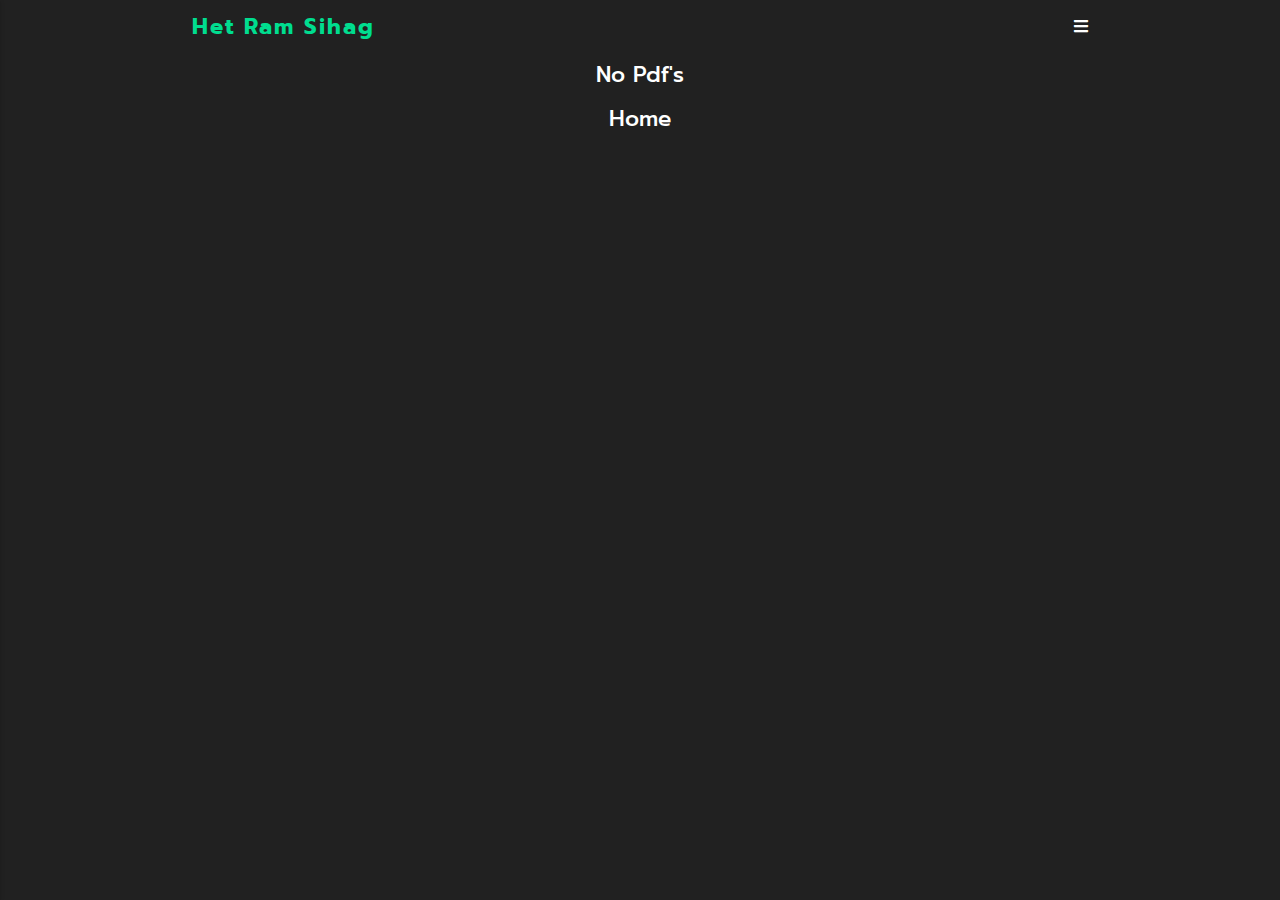
==== pdf.html @ 11d39d19 "Add files via upload" ====
<!DOCTYPE html><html lang="zxx"><head><meta charset="UTF-8"><meta name="viewport" content="width=device-width, initial-scale=1.0"><link rel="apple-touch-icon" sizes="180x180" href="images/apple-touch-icon.png"><link rel="icon" type="image/png" sizes="32x32" href="images/favicon-32x32.png"><link rel="icon" type="image/png" sizes="16x16" href="images/favicon-16x16.png"><link rel="manifest" href="images/site.webmanifest"><title>Pdf's</title><link rel="stylesheet" href="css/materialize.css"><link rel="stylesheet" href="css/loader.css"><link rel="stylesheet" href="css/fontawesome.min.css"><link rel="stylesheet" href="css/owl.carousel.min.css"><link rel="stylesheet" href="css/owl.theme.default.min.css"><link rel="stylesheet" href="css/style.css"><script>(function (w, d, s, l, i){w[l]=w[l] || []; w[l].push({'gtm.start':new Date().getTime(), event: 'gtm.js'}); var f=d.getElementsByTagName(s)[0],j=d.createElement(s), dl=l !='dataLayer' ? '&l=' + l : ''; j.async=true; j.src='https://www.googletagmanager.com/gtm.js?id=' + i + dl; f.parentNode.insertBefore(j, f);})(window, document, 'script', 'dataLayer', 'GTM-MNMJV49');</script></head><body><noscript><iframe src="https://www.googletagmanager.com/ns.html?id=GTM-MNMJV49" height="0" width="0"style="display:none;visibility:hidden"></iframe></noscript><div class="loader-wrapper"><div class="loader-cube"></div></div><div class="navbar"><div class="container"><div class="row"><div class="col s8"><div class="content-left"><a href="index.html"><h1><span class="color-green1">Het Ram Sihag</span></h1></a></div></div><div class="col s4"><div class="content-right"><a href="#slide-out" data-activates="slide-out" class="sidebar"><i class="fas fa-bars"></i></a></div></div></div></div></div><div class="sidebar-panel"><ul id="slide-out" class="collapsible side-nav"><li class="list-top"><div class="user-view"><img class="responsive-img" src="images/testimonial1.png" alt=""><h4>Het Ram Sihag</h4><span>Study Mathematics With Us</span></div></li><li><a href="index.html"><i class="fas fa-home"></i>Home</a></li><li><a href="pdf.html"><i class="fas fa-file-alt"></i>Pdf's</a></li><li><div class="collapsible-header"><i class="fab fa-youtube"></i>YouTube<span><i class="fas fa-angle-right right"></i></span></div><div class="collapsible-body"><ul><li><a href="https://www.youtube.com/c/HetRamSihag/videos">All Videos</a></li><li><a href="https://youtube.com/playlist?list=PL8GoW1qXGULhv8nSul5c5yhRZe9A714Ug">MotivationalVideos</a></li><li><a href="https://youtube.com/playlist?list=PL8GoW1qXGULi8lXyVDN2d6fh3N1xsZqxI">ChangingUnit</a></li><li><a href="https://youtube.com/playlist?list=PL8GoW1qXGULhVEoV81MAVrbiQPhHcLlpe">BasicConcepts</a></li><li><a href="https://youtube.com/playlist?list=PL8GoW1qXGULiCxHqI4zd6PgTEeENYH10P">Class -10</a></li><li><a href="https://youtube.com/playlist?list=PL8GoW1qXGULgW7ibna4Aw2CQ_hMw0436K">Class - 9</a></li></ul></div></li><li></ul></div><div class="blog segments-page" style="margin: 10px;"><div class="container center"><h3>No Pdf's</h3></div><br><div class="container center"><h3><a href="index.html">Home</a></h3></div></div><script src="js/jquery.min.js"></script><script src="js/materialize.min.js"></script><script src="js/owl.carousel.min.js"></script><script src="js/main.js"></script></body></html>
---- css/loader.css ----
.loader-wrapper {
    position: fixed;
    top: 0;
    left: 0;
    width: 100%;
    height: 100%;
    z-index: 99999;
    background: #fff;
}

.loader-cube {
    display: block;
    position: relative;
    top: 50%;
    left: 47%;
    transform: translate(-50%);
    width: 40px;
    height: 40px;
    border-radius: 2px;
    animation: rotateCube 1.4s infinite ease-in-out, background 1.4s infinite ease-in-out alternate;
}

@keyframes rotateCube {
    0% {
        transform: perspective(120px) rotateX(0deg) rotateY(0deg);
    }
    50% {
        transform: perspective(120px) rotateX(-180deg) rotateY(0deg);
    }
    100% {
        transform: perspective(120px) rotateX(-180deg) rotateY(-180deg);
    }
}
@keyframes background {
    0% {
        background: linear-gradient(rgb(255, 94, 58), rgb(255, 42, 104));
    }
    50% {
        background: linear-gradient(rgb(198, 68, 252), rgb(88, 86, 214));
    }
    100% {
        background: linear-gradient(rgb(255, 149, 0), rgb(255, 94, 58));
    }
}
---- css/style.css ----
@import url(https://fonts.googleapis.com/css?family=Prompt:300,400,400i,500,500i,600,700,800,900|Roboto:300,400,400i,500,700,900);body{font-family:Roboto,sans-serif;color:#fafafa;font-size:13px;background:#212121}h1,h2,h3,h4,h5,h6{line-height:110%;margin:0;font-family:Prompt,sans-serif;font-weight:500;color:#fff}h1{font-size:30px}h2{font-size:26px}h3{font-size:22px}h4{font-size:18px}h5{font-size:16px}h6{font-size:14px}a{color:#fff}a:focus{outline:0}p{margin:0;color:#999}img{display:block}ul{padding:0;margin:0}.segments{padding:35px 0}.segments-page{padding:53px 0 30px}.section-title{margin-bottom:20px}.section-title h3{font-weight:600;letter-spacing:1px}.page-title{text-align:center;margin-bottom:22px}.page-title h3{font-size:20px;letter-spacing:1px}.wrap-title{margin-bottom:15px}.date{color:#fff;font-size:11px;font-weight:500;margin-bottom:10px}.date i{font-size:13px;margin-right:8px}.bg-second{background:#f9f9f9}.color-green1{color:#00dd8f}.bg-telegram{background:#08c}.bg-youtube{background:red}.bg-purple{background:linear-gradient(200deg,#c644fc,#5856d6)}.bg-purple2{background:linear-gradient(200deg,#ef4db6,#c643fc)}.bg-blue{background:linear-gradient(200deg,#1ad6fd,#1d62f0)}.bg-blue2{background:linear-gradient(200deg,#52edc7,#5ac8fb)}.bg-orange{background:linear-gradient(200deg,#ff9500,#ff5e3a)}.bg-green{background:linear-gradient(200deg,#87fc70,#0bd318)}.button{background:#3f51b5;color:#fff;border:0;padding:5px 12px;border-radius:2px;cursor:pointer;font-size:13px;font-weight:600;letter-spacing:1px;box-shadow:0 0 8px rgba(0,0,0,.08);margin-top:20px}.button i{margin-right:10px;font-size:15px;vertical-align:middle}.navbar{padding:15px 0 13px;background:#212121;position:fixed;width:100%;top:0;left:0;right:0;z-index:99}.navbar-features{background:0 0}.navbar-pricing{background:0 0}.navbar .row{margin-bottom:0}.navbar .content-left h1{font-size:22px;padding:0;margin:0;font-weight:700;letter-spacing:2px;color:#555}.navbar .content-right{text-align:right}.navbar .content-right i{font-size:16px;margin-top:3px;color:#fff}.sidebar-panel .list-top{line-height:normal}.sidebar-panel .user-view{text-align:center}.sidebar-panel .user-view img{width:70px;border-radius:50%;margin:0 auto}.sidebar-panel .user-view h4{margin:15px 0 8px}.sidebar-panel .side-nav{width:260px;height:100%;background:#212121}.sidebar-panel .collapsible{border:0}.sidebar-panel .side-nav li>a{padding:0 16px;font-weight:500;color:#fff}.sidebar-panel .side-nav li a>i{font-size:16px;text-align:left;color:#00dd8f}.sidebar-panel .side-nav li a i{margin-right:20px}.side-nav .collapsible-header:hover,.side-nav li>a:hover{background:0 0}.sidebar-panel .side-nav li.active{background:0 0}.sidebar-panel .side-nav li.bg-specific{background:linear-gradient(310deg,#9fb0ce,#c5e1ea)}.sidebar-panel .side-nav .collapsible-header{display:block;font-size:14px;color:#fff;font-weight:500;overflow:hidden}.sidebar-panel .side-nav .collapsible-header>i{font-size:16px;width:30px;text-align:left;color:#00dd8f}.sidebar-panel .side-nav .collapsible-body{background:#212121}.sidebar-panel .side-nav .collapsible-body li a{padding:0 23px 0 61px}.sidebar-panel .collapsible-header span i{margin-right:0;font-size:13px}.sidebar-panel .side-nav .active .collapsible-header span i{-webkit-transform:rotate(90deg);transform:rotate(90deg)}.slide{height:230px;margin-top:53px}.slide .content{height:230px;position:relative;border-radius:15px}.slide .content .mask{background-color:rgba(0,0,0,.52);position:absolute;width:100%;top:0;left:0;right:0;bottom:0;border-radius:15px}.slide .content .mask-blue{background:linear-gradient(200deg,rgba(26,214,253,.7),rgba(29,98,240,.7));position:absolute;width:100%;top:0;left:0;right:0;bottom:0;border-radius:15px}.slide .content .mask-red{background:linear-gradient(200deg,rgba(255,94,58,.84),rgba(255,42,104,.84));position:absolute;width:100%;top:0;left:0;right:0;bottom:0;border-radius:15px}.slide .content .mask-purple{background:linear-gradient(200deg,rgba(198,67,252,.7),rgba(29,98,240,.7));position:absolute;width:100%;top:0;left:0;right:0;bottom:0;border-radius:15px}.slide .content img{width:100%;height:100%;object-fit:cover;border-radius:15px}.slide .content .slider-caption{position:absolute;top:50%;transform:translateY(-50%);left:0;right:0;color:#fff;text-align:center;padding:0 20px}.slide .content .slider-caption span{display:inline-block;margin-bottom:5px}.slide .content .slider-caption h2{color:#fff;margin-bottom:10px;font-weight:700;font-size:22px}@media (min-width:350px){.slide .content .slider-caption h2{font-size:24px}}.slide .content .slider-caption p{color:#fff}.slide .owl-theme .owl-nav.disabled+.owl-dots{position:relative;top:-35px;margin-bottom:-36px}.slide .owl-theme .owl-dots .owl-dot span{width:8px;height:8px;background-color:#fff;transition:all .3s ease-in-out}.owl-theme .owl-dots span,.slide .owl-theme .owl-dots .owl-dot.active span{background-color:#98a6f6}.features .row:last-child{margin-bottom:0}.features .content{text-align:center;padding:15px;border-radius:15px;background:#272727;box-shadow:0 0 20px rgba(0,0,0,.11)}.features .content i{margin-bottom:13px;font-size:20px;color:#fff;width:55px;height:55px;line-height:55px;border-radius:50%;text-align:center}.features.home2 .content i{background:#3f51b5}.popular-course{background:linear-gradient(200deg,#ff5b37,#ff2a68)}.popular-course.home2{background:#3f51b5}.popular-course.home2 .content{text-align:center}.popular-course.segments{padding:30px 0 26px}.popular-course .content{box-shadow:0 0 20px rgba(0,0,0,.11);margin:20px;border-radius:15px;background:#272727}@media only screen and (min-width:993px){.popular-course .content{width:70%;margin:20px auto}}.popular-course .section-title{margin:0 19px 1px}@media only screen and (min-width:993px){.popular-course .section-title{width:70%;margin:20px auto}}.popular-course .section-title h3{color:#fff}.popular-course .section-title h3 a{font-size:14px;color:#fff;float:right}.popular-course .content img{border-radius:15px 15px 0 0}.popular-course .content .text{padding:18px 20px}.popular-course .content .text span{display:inline-block;margin-bottom:10px;font-weight:500;color:#00dd8f}.popular-course .content .text h4{margin-bottom:10px;color:#fff}.popular-course .owl-theme .owl-nav.disabled+.owl-dots{margin-top:5px}.popular-course .owl-theme .owl-dots .owl-dot span{width:8px;height:8px;background-color:#fff;transition:all .3s ease-in-out}.owl-theme .owl-dots span,.popular-course .owl-theme .owl-dots .owl-dot.active span{background-color:#b1b1b1}.testimonial.segments{padding:15px 0}.testimonial.home2.segments{padding-bottom:21px}.testimonial .content{text-align:center;box-shadow:0 0 20px rgba(0,0,0,.11);margin:20px;border-radius:15px;padding:20px;background:#272727}@media only screen and (min-width:993px){.testimonial .content{width:70%;margin:20px auto}}.testimonial .content img{width:60px;border-radius:50%;margin:0 auto}.testimonial .content .text h5{margin:15px 0 5px}.testimonial .content .text span{display:inline-block;margin-bottom:5px;font-weight:500;color:#00dd8f}.testimonial .owl-theme .owl-nav.disabled+.owl-dots{margin-top:5px}.testimonial .owl-theme .owl-dots .owl-dot span{width:8px;height:8px;background-color:#ddd;transition:all .3s ease-in-out}.owl-theme .owl-dots span,.testimonial .owl-theme .owl-dots .owl-dot.active span{background-color:#3f51b5}.latest-news.segments{padding-top:0}.latest-news .row:last-child{margin-bottom:0}.latest-news .content-image img{width:100%;border-radius:15px}.latest-news .content-text h5{margin-bottom:10px}.latest-news .content-text .link-more a{color:#00dd8f;font-weight:500}.latest-news .content-text .link-more a i{margin-left:5px;vertical-align:middle}.latest-news .content-text .date span{margin-left:5px}.course .wrap-content{margin-bottom:25px}.course .wrap-content.no-mb{margin-bottom:0}.course .content-image{position:relative}.course .content-image img{width:100%;border-radius:15px}.course .content-image span{position:absolute;top:20px;left:20px;padding:4px 18px;border-radius:15px;background:#fff;font-size:13px;font-weight:600;color:#3f51b5;letter-spacing:1px}.course .content-text{margin-top:15px}.course .content-text span{display:inline-block;margin-bottom:10px;font-weight:500;color:#3f51b5}.course .content-text h4{margin-bottom:10px}.course-single .wrap-image{margin-bottom:25px}.course-single .content-image{position:relative}.course-single .content-image img{width:100%;border-radius:15px}.course-single .content-image span{position:absolute;top:20px;left:20px;padding:4px 18px;border-radius:15px;background:#fff;font-size:13px;font-weight:600;color:#3f51b5;letter-spacing:1px}.course-single .content-text{margin-top:15px}.course-single .content-text span{display:inline-block;margin-bottom:10px;font-weight:500;color:#3f51b5}.course-single .wrap-tabs .row{margin-bottom:0}.course-single .wrap-tabs .tabs{border:1px solid #333;background:#272727;border-radius:5px}.course-single .wrap-tabs .content-tabs{margin-top:20px}.course-single .wrap-tabs .tabs .tab{text-transform:none}.course-single .wrap-tabs .tabs .tab a{font-weight:600;color:#fff}.course-single .tabs .indicator{background:#3f51b5}.course-single .wrap-desc,.course-single .wrap-info{margin-bottom:20px}.course-single .wrap-desc .wrap-title{margin-bottom:10px}.course-single .wrap-info .wrap-list{margin-bottom:15px}.course-single .wrap-info .wrap-list.first-list{padding-top:0}.course-single .wrap-info .row{margin-bottom:3px}.course-single .wrap-info .content-left span{color:#999}.course-single .wrap-info .content-left span i{margin-right:10px;font-size:14px;color:#3f51b5;width:20px}.course-single .wrap-info .content-right span{display:block;color:#fff;font-weight:500}.course-single .wrap-info .content-right .info-time{margin-top:5px;color:#888}.course-single .wrap-schedule .collapsible-header{font-weight:500;background:0 0}.course-single .wrap-schedule .collapsible-body{padding:14px;border-bottom:0}.course-single .wrap-schedule .collapsible-body h5{margin-bottom:10px}.course-single .wrap-schedule .collapsible-header{border-bottom:0}.course-single .wrap-schedule .collapsible-header span{color:#999;margin-left:5px}.course-single .wrap-schedule .collapsible-header.active{border-bottom:1px solid #333}.course-single .wrap-schedule .collapsible.popout>li{border-radius:5px;margin-bottom:10px;box-shadow:0 0 20px rgba(0,0,0,.11)}.course-single .wrap-schedule .collapsible.popout>li.active{border-radius:15px;box-shadow:0 0 20px rgba(0,0,0,.11)}.course-single .wrap-teacher{margin-bottom:20px}.course-single .wrap-teacher.no-mb{margin-bottom:0}.course-single .wrap-teacher img{border-radius:50%;float:left;width:45px;margin-right:15px}.course-single .wrap-teacher .text{overflow:hidden}.course-single .wrap-teacher .text h5{margin-bottom:5px}.course-single .wrap-teacher .text span{display:inline-block;margin-bottom:6px;font-weight:500;color:#3f51b5}.course-single .wrap-teacher .wrap-social{margin-bottom:10px}.course-single .wrap-teacher .wrap-social ul li{margin-right:10px;display:inline-block}.course-single .wrap-teacher .wrap-social ul li:last-child{margin-right:0}.course-single .wrap-reviews{margin-bottom:20px}.course-single .wrap-reviews.no-mb{margin-bottom:0}.course-single .wrap-reviews img{border-radius:50%;float:left;width:45px;margin-right:15px}.course-single .wrap-reviews .text{overflow:hidden}.course-single .wrap-reviews .text h5{margin-bottom:3px}.course-single .wrap-reviews .wrap-rate{margin-bottom:6px}.course-single .wrap-reviews .wrap-rate ul li{margin-right:5px;display:inline-block;color:orange;font-size:8px}.course-single .wrap-reviews .wrap-rate ul li:last-child{margin-right:0}.teacher .row:last-child{margin-bottom:0}.teacher .content img{width:100%;border-radius:15px}.teacher .content .text{margin-top:13px;text-align:center}.teacher .content .text h5{margin-bottom:6px}.teacher .content .text span{color:#3f51b5;font-weight:500}.teacher .content .text .wrap-social{margin-top:10px}.teacher .content .text .wrap-social ul li{margin-right:10px;display:inline-block}.teacher .content .text .wrap-social ul li:last-child{margin-right:0}.teacher .content .text .wrap-social ul li i{width:23px;height:23px;line-height:23px;text-align:center;border-radius:50%;color:#fff;font-size:12px}.teacher .content .text .wrap-social .fa-facebook-f{background:#3b5999}.teacher .content .text .wrap-social .fa-twitter{background:#55acee}.teacher .content .text .wrap-social .fa-google{background:#dd4b39}.teacher .content .text .wrap-social .fa-linkedin-in{background:#0077b5}.teacher-single .content{margin-bottom:25px}.teacher-single .content img{width:100%;border-radius:15px}.teacher-single .text{margin-top:15px}.teacher-single .text h4{margin-bottom:6px}.teacher-single .text span{color:#3f51b5;font-weight:500}.teacher-single .text .wrap-social{margin-top:14px}.teacher-single .text .wrap-social ul li{margin-right:10px;display:inline-block}.teacher-single .text .wrap-social ul li:last-child{margin-right:0}.teacher-single .text .wrap-social ul li i{width:23px;height:23px;line-height:23px;text-align:center;border-radius:50%;color:#fff;font-size:12px}.teacher-single .text .wrap-social .fa-facebook-f{background:#3b5999}.teacher-single .text .wrap-social .fa-twitter{background:#55acee}.teacher-single .text .wrap-social .fa-google{background:#dd4b39}.teacher-single .text .wrap-social .fa-linkedin-in{background:#0077b5}.teacher-single .text .info{margin-top:25px}.teacher-single .text .info ul li{margin-bottom:10px;color:#999}.teacher-single .text .info ul li i{margin-right:5px;color:#3f51b5;width:15px}.teacher-single .wrap-tabs .row{margin-bottom:0}.teacher-single .wrap-tabs .tabs{border:1px solid #333;background:#272727;border-radius:5px}.teacher-single .wrap-tabs .content-tabs{margin-top:20px}.teacher-single .wrap-tabs .tabs .tab{text-transform:none}.teacher-single .wrap-tabs .tabs .tab a{font-weight:600;color:#fff}.teacher-single .tabs .indicator{background:#3f51b5}.teacher-single .wrap-tabs .content-tabs{margin-top:20px}.teacher-single .wrap-education .collapsible-header{font-weight:500;background:0 0}.teacher-single .wrap-education .collapsible-body{padding:14px;border-bottom:0}.teacher-single .wrap-education .collapsible-body h5{margin-bottom:10px}.teacher-single .wrap-education .collapsible-header{border-bottom:0}.teacher-single .wrap-education .collapsible-header span{color:#333;margin-left:5px}.teacher-single .wrap-education .collapsible-header.active{border-bottom:1px solid #333}.teacher-single .wrap-education .collapsible.popout>li{border-radius:5px;margin-bottom:10px;box-shadow:0 0 20px rgba(0,0,0,.11)}.teacher-single .wrap-education .collapsible.popout>li.active{border-radius:15px;box-shadow:0 0 20px rgba(0,0,0,.11)}.teacher-single .wrap-skill .skill-list{margin-bottom:20px}.teacher-single .wrap-skill .skill-list h6{margin-bottom:8px}.teacher-single .wrap-skill .skill-list span{float:right;color:#888}.teacher-single .wrap-skill .list1 .progress{background:rgba(255,94,58,.19)}.teacher-single .wrap-skill .list1 .progress .determinate{width:90%;background:linear-gradient(-90deg,#ff5e3a,#ff2a68)}.teacher-single .wrap-skill .list2 .progress{background:rgba(198,68,252,.19)}.teacher-single .wrap-skill .list2 .progress .determinate{width:75%;background:linear-gradient(-90deg,#c644fc,#5856d6)}.teacher-single .wrap-skill .list3 .progress{background:rgba(26,214,253,.19)}.teacher-single .wrap-skill .list3 .progress .determinate{width:82%;background:linear-gradient(-90deg,#1ad6fd,#1d62f0)}.teacher-single .wrap-skill .list4 .progress{background:rgba(255,149,0,.19)}.teacher-single .wrap-skill .list4 .progress .determinate{width:60%;background:linear-gradient(-90deg,#ff9500,#ff5e3a)}.event .content{margin-bottom:25px}.event .content:last-child{margin-bottom:0}.event .content img{width:100%;border-radius:10px}.event .content .text{margin-top:15px}.event .content .text h4{margin-bottom:10px}.event .content .text .date span{margin-left:5px}.event-single .content-image{margin-bottom:20px}.event-single .content-image img{width:100%;border-radius:15px}.event-single .content-text{margin-bottom:20px}.event-single .content-text h4{margin-bottom:10px}.event-single .content-text .date span{margin-left:5px}.event-single .content-features{margin-bottom:25px}.event-single .content-features .row{margin-bottom:0}.event-single .content-features .content{text-align:center;padding:10px;border-radius:15px;background:#272727;box-shadow:0 0 20px rgba(0,0,0,.11)}.event-single .content-features .content i{margin-bottom:13px;font-size:20px;color:#fff;width:55px;height:55px;line-height:55px;border-radius:50%}.event-single .wrap-tabs .row{margin-bottom:0}.event-single .wrap-tabs .tabs{background:#272727;border:1px solid #333;border-radius:5px}.event-single .wrap-tabs .tabs .tab a{font-weight:600;color:#fff}.event-single .wrap-tabs .tabs .indicator{background:#3f51b5}.event-single .wrap-tabs .content-tabs{margin-top:20px}.event-single .wrap-tabs .content-tabs .wrap-desc{margin-bottom:20px}.event-single .wrap-tabs .content-tabs .wrap-desc .wrap-title{margin-bottom:10px}.event-single .wrap-tabs .content-tabs .wrap-info .wrap-list .row{margin-bottom:15px}.event-single .wrap-tabs .content-tabs .wrap-info .wrap-list .row .content-left span i{margin-right:10px;font-size:14px;color:#3f51b5;width:20px}.event-single .wrap-tabs .content-tabs .wrap-info .wrap-list .row .content-left span{color:#999}.event-single .wrap-tabs .content-tabs .wrap-info .wrap-list .row .content-right span{color:#fff;font-weight:500}.event-single .wrap-tabs .content-tabs .wrap-info .wrap-list .row .content-right ul li{color:#fff;font-weight:500}.event-single .wrap-tabs .content-tabs .wrap-info .wrap-list .row .content-right ul li a{display:inline-block;margin-top:3px;color:#3f51b5;letter-spacing:1px}.event-single .wrap-tabs .content-tabs .wrap-info .last-list .row{margin-bottom:0}.event-single .wrap-tabs .content-tabs .wrap-info .modal{width:100%;height:100%;max-height:100%;top:0!important;border-radius:0}.event-single .wrap-tabs .content-tabs .wrap-info .modal .modal-content{padding:0}.event-single .wrap-tabs .content-tabs .wrap-info .modal .modal-content .content-map{position:relative}.event-single .wrap-tabs .content-tabs .wrap-info .modal .modal-content .content-map .link-back{position:absolute;top:0;right:0;z-index:99}.event-single .wrap-tabs .content-tabs .wrap-info .modal .modal-content .content-map .link-back a{color:#fff}.event-single .wrap-tabs .content-tabs .wrap-info .modal .modal-content .content-map .link-back a i{width:40px;height:40px;text-align:center;line-height:37px;font-size:20px;border-radius:0 0 0 50%;background:#3f51b5}.event-single .wrap-tabs .content-tabs .wrap-info .modal .modal-content .content-map .map{width:100%;height:100vh;border:0;display:block;filter:grayscale(100%)}.event-single .wrap-tabs .content-tabs .wrap-speaker{margin-bottom:20px}.event-single .wrap-tabs .content-tabs .wrap-speaker:last-child{margin-bottom:0}.event-single .wrap-tabs .content-tabs .wrap-speaker img{border-radius:50%;float:left;width:45px;margin-right:15px}.event-single .wrap-tabs .content-tabs .wrap-speaker .text{overflow:hidden}.event-single .wrap-tabs .content-tabs .wrap-speaker .text h5{margin-bottom:5px}.event-single .wrap-tabs .content-tabs .wrap-speaker .text span{display:inline-block;margin-bottom:6px;font-weight:500;color:#3f51b5}.event-single .wrap-tabs .content-tabs .wrap-speaker .wrap-social{margin-bottom:10px}.event-single .wrap-tabs .content-tabs .wrap-speaker .wrap-social ul li{margin-right:10px;display:inline-block}.blog .content{margin-bottom:25px}.blog .content:last-child{margin-bottom:0}.blog .content img{width:100%;border-radius:15px}.blog .content .text{margin-top:15px}.blog .content .text h4{margin-bottom:10px}.blog .content .author{margin-top:15px;display:inline-block}.blog .content .author img{width:35px;border-radius:50%;float:left;margin-right:10px}.blog .content .author h6{overflow:hidden;position:relative;top:10px}.blog-single .content-head img{width:100%;border-radius:15px}.blog-single .content-head .text{margin-top:20px}.blog-single .content-head .text h4{margin-bottom:10px}.blog-single .content-head .text p{margin-bottom:5px}.blog-single .content-head .text .date{margin-bottom:10px}.blog-single .content-tag{margin-top:25px}.blog-single .content-tag ul li{display:inline-block;padding:2px 12px;background:#272727;border:1px solid #333;margin-right:5px;margin-bottom:8px;border-radius:15px}.blog-single .content-tag ul li a{color:#888}.blog-single .author{margin-top:19px;padding:15px;border-radius:10px;background:#272727;box-shadow:0 0 20px rgba(0,0,0,.11)}.blog-single .author img{border-radius:50%;float:left;width:50px;margin-right:12px}.blog-single .author .text{overflow:hidden;display:inline-block}.blog-single .author .text h5{margin-bottom:4px}.blog-single .author .text span{display:inline-block;margin-bottom:10px}.blog-single .author .text .wrap-social ul li{display:inline-block;margin-right:10px}.blog-single .author .text .wrap-social ul li:last-child{margin-right:0}.blog-single .comment-people{margin-top:25px}.blog-single .comment-people .content{margin-bottom:20px}.blog-single .comment-people .content:last-child{margin-bottom:0}.blog-single .comment-people .content img{width:40px;margin-right:15px;float:left;border-radius:50%}.blog-single .comment-people .content .text{overflow:hidden}.blog-single .comment-people .content .text h6{margin-bottom:5px}.blog-single .comment-people .content .text .date span{margin-left:10px}.blog-single .comment-people .content .text .date span i{color:#3f51b5;margin-right:5px}.blog-single .comment-form{margin-top:25px}.about .content-image{margin-bottom:20px}.about .content-image img{width:100%;border-radius:15px}.about .content-text{margin-bottom:20px}.about .content-text h4{margin-bottom:15px}.about .content-features .row{margin-bottom:0}.about .content-features .content{text-align:center;padding:10px;border-radius:15px;background:#272727;box-shadow:0 0 20px rgba(0,0,0,.11)}.about .content-features .content i{margin-bottom:13px;font-size:20px;color:#fff;width:55px;height:55px;line-height:55px;border-radius:50%}.counter{background:linear-gradient(rgba(0,0,0,.6),rgba(0,0,0,.6)),url(../images/slider1.jpg);background-size:cover;background-position:center;background-attachment:fixed}.counter .row{margin-bottom:0}.counter .content{text-align:center}.counter .content h3{font-size:24px;font-weight:600;margin-bottom:8px}.counter .content h3,.counter .content h4{color:#fff}.services .content{padding:60px 20px;border-radius:15px;text-align:center;margin-bottom:25px}.services .content:last-child{margin-bottom:0}.services .content h4{font-size:20px;color:#fff;font-weight:800}.gallery .row:last-child{margin-bottom:0}.gallery .row .content img{width:100%;margin-top:5px;margin-bottom:15px;border-radius:15px}.page-not-found{background:#3f51b5;height:100vh;position:relative;text-align:center}.page-not-found .link-back{position:absolute;top:11px;left:20px}.page-not-found .link-back a{color:#fff;font-size:30px;display:inline-block;height:30px;line-height:30px}.page-not-found .content{position:absolute;top:50%;transform:translateY(-50%);left:0;right:0;padding:0 24px}.page-not-found .content h2{font-size:100px;font-weight:700;color:#fff;letter-spacing:4px}.page-not-found .content h4{font-size:30px;margin-bottom:18px;color:#fff}.page-not-found .content p{color:#fff}.pricing .row:last-child{margin-bottom:0}.pricing-table .content{padding:15px;text-align:center;background:#272727;border-radius:15px;box-shadow:0 0 20px rgba(0,0,0,.11)}.pricing-table .content .wrap-head,.pricing-table .content .wrap-price{margin-bottom:10px}.pricing-table .content .wrap-price{padding:7px 0;border-radius:2px}.pricing-table .content .wrap-price h4{font-size:20px;color:#fff;font-weight:600}.pricing-table .content .wrap-price h4 sup{font-size:12px;color:#fafafa}.pricing-table .content .wrap-price h4 span{font-size:13px;color:#fafafa}.pricing-table .content .wrap-list ul li{margin-bottom:5px;color:#fff}.pricing-table .content .wrap-list ul li:last-child{margin-bottom:0}.pricing-table .content .button{background:#3f51b5;border-radius:2px;color:#fff;width:100%}.contact-title{margin-bottom:20px;text-align:center}.contact-title h3{font-size:26px;font-weight:600;color:#ccc}.contact .wrap-form{padding-bottom:30px}.contact .wrap-form .button{margin-top:15px}.contact .wrap-info{margin-bottom:24px;padding:15px;box-shadow:0 0 20px rgba(0,0,0,.11);border-radius:5px}.contact .wrap-info ul li{margin-bottom:10px}.contact .wrap-info ul li:last-child{margin-bottom:0}.contact .wrap-info ul li i{width:20px;color:#3f51b5}.contact .wrap-social{padding:15px;box-shadow:0 0 20px rgba(0,0,0,.11);border-radius:5px}.contact .wrap-social .wrap-title{margin-bottom:15px}.contact .wrap-social ul li{display:inline-block;margin-right:10px}.contact .wrap-social ul i{width:30px;height:30px;line-height:30px;text-align:center;background:#333;color:#fff;border-radius:50%}.contact .wrap-social ul .fa-facebook-f{background:#3b5999}.contact .wrap-social ul .fa-twitter{background:#55acee}.contact .wrap-social ul .fa-instagram{background:#e4405f}.contact .wrap-social ul .fa-google{background:#dd4b39}.wrap-map .map{width:100%;height:250px;display:block;filter:grayscale(100%)}.login .wrap-form{margin-bottom:25px}.login .wrap-form p{line-height:normal;margin-bottom:0}.login .wrap-form p [type=checkbox]:checked+label::before{border-right-color:#3f51b5;border-bottom-color:#3f51b5}.login .wrap-form p label{line-height:22px;vertical-align:middle;padding-left:19px;font-size:13px}.login .wrap-form p span{margin-left:10px}.login .info{margin-bottom:25px}.login .info ul li:first-child{margin-bottom:5px}.login .info ul li:first-child a{margin-left:7px}.login .info ul li a{font-weight:500;color:#3f51b5}.login .social-login .social-fb{margin-bottom:20px;padding:10px;background:#3b5999;text-align:center;border-radius:30px}.login .social-login .social-fb h6{color:#fff}.login .social-login .social-fb i{margin-right:15px}.login .social-login .social-google{padding:10px;background:#dd4b39;text-align:center;border-radius:30px}.login .social-login .social-google h6{color:#fff}.login .social-login .social-google i{margin-right:15px}.register .wrap-form{margin-bottom:25px}.register .wrap-form form input:last-child{margin-bottom:0}.register .info p a{font-weight:500;color:#3f51b5;margin-left:7px}.forgot-password{padding-top:65px}.forgot-password .content{text-align:center}.forgot-password .content .icon{display:inline-block;width:100px;height:100px;line-height:115px;background:#272727;border-radius:15px;margin-bottom:20px;box-shadow:0 0 20px rgba(0,0,0,.11)}.forgot-password .content .icon i{font-size:26px;width:70px;height:70px;line-height:70px;background:linear-gradient(200deg,#ff5e3a,#ff2a68);border-radius:50%;color:#fff}.forgot-password .content h4{margin-bottom:5px}.forgot-password .content form{margin-top:20px}.forgot-password .content form input{margin-bottom:0}.pagination{margin-top:22px}.pagination li{border-radius:50%;margin-right:5px}.pagination li:last-child{margin-right:0}.pagination li a{width:30px;height:30px;line-height:30px;background:#333;color:#fff;border-radius:50%}.pagination li .active{background:#3f51b5}.pagination li.disabled a{color:#fff}form label.active{color:orange!important}form input{background:#333!important;border-radius:2px!important;border:0!important;height:2.5rem!important;padding:0 15px!important;box-sizing:border-box!important;font-size:13px!important}form input[type=file]{border:0!important;padding:0!important;display:block}form textarea{background:#333!important;border:0!important;padding:10px 20px!important;box-sizing:border-box!important;height:10rem!important;font-size:13px!important;border-radius:2px!important}form input:focus{border:0!important;box-shadow:none!important}form textarea:focus{border:0!important;box-shadow:none!important}form select{border:1px solid #ddd;background-color:transparent;border-radius:0;margin-bottom:20px}::-webkit-input-placeholder{color:#999}::-moz-placeholder{color:#999}:-ms-input-placeholder{color:#999}:-moz-placeholder{color:#999}footer{padding:15px;background:#272727;border-radius:15px 15px 0 0;text-align:center;margin:15px;margin-bottom:0}footer.home2{background:#3f51b5}footer .wrap-logo{margin-bottom:17px}footer .wrap-desc{margin-bottom:17px;color:#00dd8f}footer .wrap-desc p{color:#fff}footer .wrap-logo h3{color:#00dd8f;font-weight:700;letter-spacing:1px}footer .wrap-logo img{width:25px;margin:auto;display:inline-block;vertical-align:bottom;margin-right:10px}footer .wrap-social ul li{display:inline-block;margin:0 5px}footer .wrap-social ul li i{width:35px;height:35px;line-height:33px;border-radius:50%;color:#555;background:#fafafa}footer .footer-text{padding-top:16px;margin-top:27px;text-align:center;border-top:1px solid #fafafa;color:#fff}footer .footer-text p{color:#999}
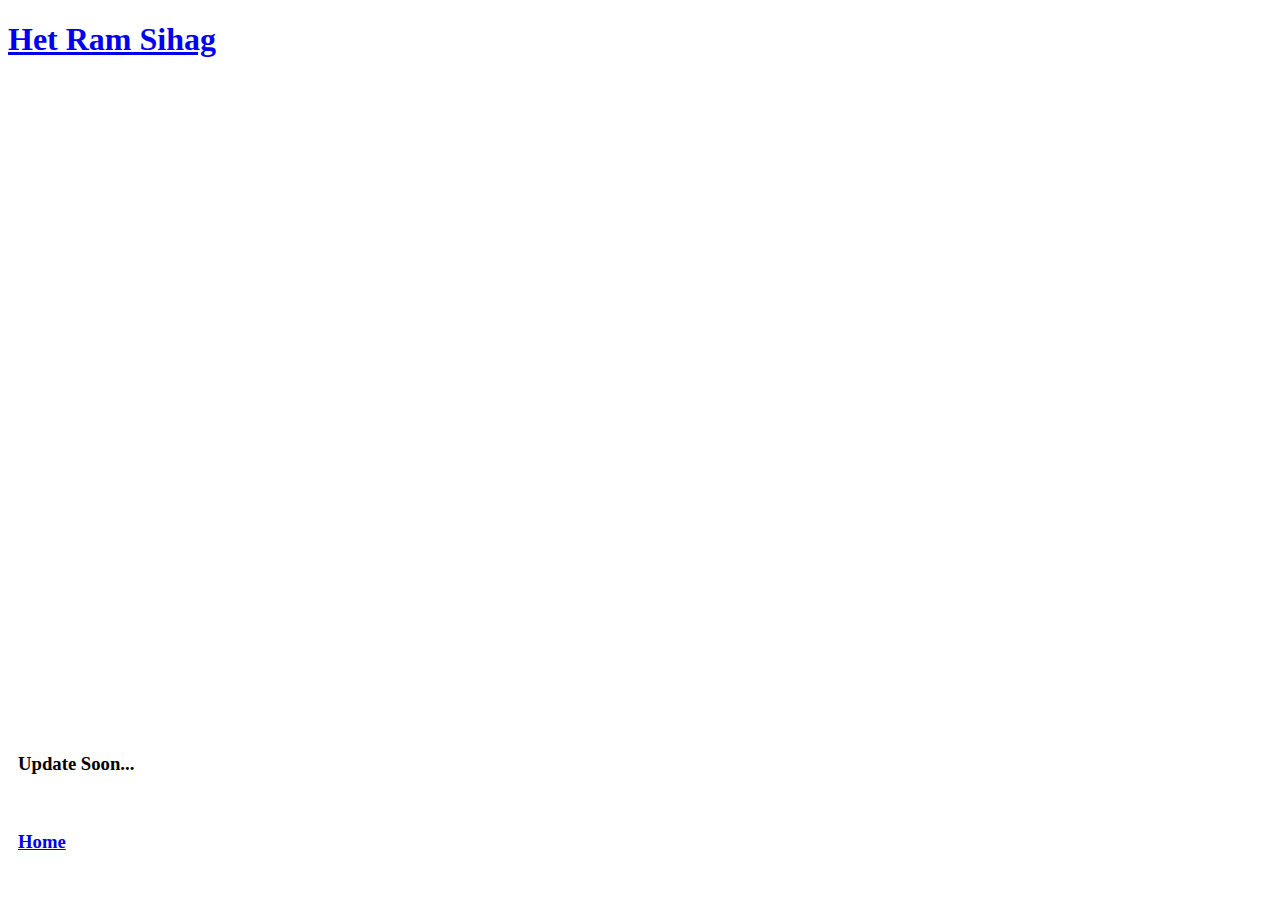
==== commit 1cc60b4d: "Add files via upload" ====
--- a/pdf.html
+++ b/pdf.html
@@ -1 +1,127 @@
-<!DOCTYPE html><html lang="zxx"><head><meta charset="UTF-8"><meta name="viewport" content="width=device-width, initial-scale=1.0"><link rel="apple-touch-icon" sizes="180x180" href="images/apple-touch-icon.png"><link rel="icon" type="image/png" sizes="32x32" href="images/favicon-32x32.png"><link rel="icon" type="image/png" sizes="16x16" href="images/favicon-16x16.png"><link rel="manifest" href="images/site.webmanifest"><title>Pdf's</title><link rel="stylesheet" href="css/materialize.css"><link rel="stylesheet" href="css/loader.css"><link rel="stylesheet" href="css/fontawesome.min.css"><link rel="stylesheet" href="css/owl.carousel.min.css"><link rel="stylesheet" href="css/owl.theme.default.min.css"><link rel="stylesheet" href="css/style.css"><script>(function (w, d, s, l, i){w[l]=w[l] || []; w[l].push({'gtm.start':new Date().getTime(), event: 'gtm.js'}); var f=d.getElementsByTagName(s)[0],j=d.createElement(s), dl=l !='dataLayer' ? '&l=' + l : ''; j.async=true; j.src='https://www.googletagmanager.com/gtm.js?id=' + i + dl; f.parentNode.insertBefore(j, f);})(window, document, 'script', 'dataLayer', 'GTM-MNMJV49');</script></head><body><noscript><iframe src="https://www.googletagmanager.com/ns.html?id=GTM-MNMJV49" height="0" width="0"style="display:none;visibility:hidden"></iframe></noscript><div class="loader-wrapper"><div class="loader-cube"></div></div><div class="navbar"><div class="container"><div class="row"><div class="col s8"><div class="content-left"><a href="index.html"><h1><span class="color-green1">Het Ram Sihag</span></h1></a></div></div><div class="col s4"><div class="content-right"><a href="#slide-out" data-activates="slide-out" class="sidebar"><i class="fas fa-bars"></i></a></div></div></div></div></div><div class="sidebar-panel"><ul id="slide-out" class="collapsible side-nav"><li class="list-top"><div class="user-view"><img class="responsive-img" src="images/testimonial1.png" alt=""><h4>Het Ram Sihag</h4><span>Study Mathematics With Us</span></div></li><li><a href="index.html"><i class="fas fa-home"></i>Home</a></li><li><a href="pdf.html"><i class="fas fa-file-alt"></i>Pdf's</a></li><li><div class="collapsible-header"><i class="fab fa-youtube"></i>YouTube<span><i class="fas fa-angle-right right"></i></span></div><div class="collapsible-body"><ul><li><a href="https://www.youtube.com/c/HetRamSihag/videos">All Videos</a></li><li><a href="https://youtube.com/playlist?list=PL8GoW1qXGULhv8nSul5c5yhRZe9A714Ug">MotivationalVideos</a></li><li><a href="https://youtube.com/playlist?list=PL8GoW1qXGULi8lXyVDN2d6fh3N1xsZqxI">ChangingUnit</a></li><li><a href="https://youtube.com/playlist?list=PL8GoW1qXGULhVEoV81MAVrbiQPhHcLlpe">BasicConcepts</a></li><li><a href="https://youtube.com/playlist?list=PL8GoW1qXGULiCxHqI4zd6PgTEeENYH10P">Class -10</a></li><li><a href="https://youtube.com/playlist?list=PL8GoW1qXGULgW7ibna4Aw2CQ_hMw0436K">Class - 9</a></li></ul></div></li><li></ul></div><div class="blog segments-page" style="margin: 10px;"><div class="container center"><h3>No Pdf's</h3></div><br><div class="container center"><h3><a href="index.html">Home</a></h3></div></div><script src="js/jquery.min.js"></script><script src="js/materialize.min.js"></script><script src="js/owl.carousel.min.js"></script><script src="js/main.js"></script></body></html>+<!DOCTYPE html>
+<html lang="zxx">
+
+<head>
+	<meta charset="UTF-8">
+	<meta name="viewport" content="width=device-width, initial-scale=1.0">
+
+	<link rel="apple-touch-icon" sizes="180x180" href="images/apple-touch-icon.png">
+    <link rel="icon" type="image/png" sizes="32x32" href="images/favicon-32x32.png">
+    <link rel="icon" type="image/png" sizes="16x16" href="images/favicon-16x16.png">
+    <link rel="manifest" href="images/site.webmanifest">
+	
+	<title>Het Ram Sihag - Study Mathematics With Us</title>
+
+	<link rel="stylesheet" href="css/materialize.css">
+	<link rel="stylesheet" href="css/loader.css">
+	<link rel="stylesheet" href="css/fontawesome.min.css">
+	<link rel="stylesheet" href="css/owl.carousel.min.css">
+	<link rel="stylesheet" href="css/owl.theme.default.min.css">
+	<link rel="stylesheet" href="css/style.css">
+
+	<!-- Google Tag Manager -->
+	<script>(function (w, d, s, l, i) {
+			w[l] = w[l] || []; w[l].push({
+				'gtm.start':
+					new Date().getTime(), event: 'gtm.js'
+			}); var f = d.getElementsByTagName(s)[0],
+				j = d.createElement(s), dl = l != 'dataLayer' ? '&l=' + l : ''; j.async = true; j.src =
+					'https://www.googletagmanager.com/gtm.js?id=' + i + dl; f.parentNode.insertBefore(j, f);
+		})(window, document, 'script', 'dataLayer', 'GTM-MNMJV49');</script>
+	<!-- End Google Tag Manager -->
+
+</head>
+
+<body>
+	<!-- Google Tag Manager (noscript) -->
+	<noscript><iframe src="https://www.googletagmanager.com/ns.html?id=GTM-MNMJV49" height="0" width="0"
+			style="display:none;visibility:hidden"></iframe></noscript>
+	<!-- End Google Tag Manager (noscript) -->
+
+	<!-- preloader -->
+	<div class="loader-wrapper">
+		<div class="loader-cube"></div>
+	</div>
+	<!-- end preloader -->
+
+	<!-- navbar -->
+	<div class="navbar">
+		<div class="container">
+			<div class="row">
+				<div class="col s8">
+					<div class="content-left">
+						<a href="index.html">
+							<h1>
+								<span class="color-green1">Het Ram Sihag</span>
+							</h1>
+						</a>
+					</div>
+				</div>
+				<div class="col s4">
+					<div class="content-right">
+						<a href="#slide-out" data-activates="slide-out" class="sidebar"><i class="fas fa-bars"></i></a>
+					</div>
+				</div>
+			</div>
+		</div>
+	</div>
+	<!-- end navbar -->
+
+	<!-- sidebar left -->
+	<div class="sidebar-panel">
+		<ul id="slide-out" class="collapsible side-nav">
+			<li class="list-top">
+				<div class="user-view">
+					<img class="responsive-img" src="images/testimonial1.png" alt="">
+					<h4>Het Ram Sihag</h4>
+					<span>Study Mathematics With Us</span>
+				</div>
+			</li>
+
+			<li><a href="index.html"><i class="fas fa-home"></i>Home</a></li>
+			<li><a href="pdf.html"><i class="fas fa-file-alt"></i>Pdf's</a></li>
+			<li>
+				<div class="collapsible-header">
+					<i class="fab fa-youtube"></i>YouTube<span><i class="fas fa-angle-right right"></i></span>
+				</div>
+				<div class="collapsible-body">
+					<ul>
+						<li><a href="https://www.youtube.com/c/HetRamSihag/videos">All Videos</a></li>
+						<li><a href="https://youtube.com/playlist?list=PL8GoW1qXGULhv8nSul5c5yhRZe9A714Ug">Motivational
+								Videos</a></li>
+						<li><a href="https://youtube.com/playlist?list=PL8GoW1qXGULi8lXyVDN2d6fh3N1xsZqxI">Changing
+								Unit</a></li>
+						<li><a href="https://youtube.com/playlist?list=PL8GoW1qXGULhVEoV81MAVrbiQPhHcLlpe">Basic
+								Concepts</a></li>
+						<li><a href="https://youtube.com/playlist?list=PL8GoW1qXGULiCxHqI4zd6PgTEeENYH10P">Class -
+								10</a></li>
+						<li><a href="https://youtube.com/playlist?list=PL8GoW1qXGULgW7ibna4Aw2CQ_hMw0436K">Class - 9</a>
+						</li>
+					</ul>
+				</div>
+			</li>
+			<li>
+		</ul>
+	</div>
+	<!-- end sidebar left -->
+
+	<!-- blog -->
+	<div class="blog segments-page" style="margin: 10px;">
+		<div class="container center">
+			<h3>Update Soon...</h3>
+		</div>
+		<br>
+		<div class="container center">
+			<h3><a href="index.html">Home</a></h3>
+		</div>
+	</div>
+	<!-- end blog -->
+
+	<script src="js/jquery.min.js"></script>
+	<script src="js/materialize.min.js"></script>
+	<script src="js/owl.carousel.min.js"></script>
+	<script src="js/main.js"></script>
+
+</body>
+
+</html>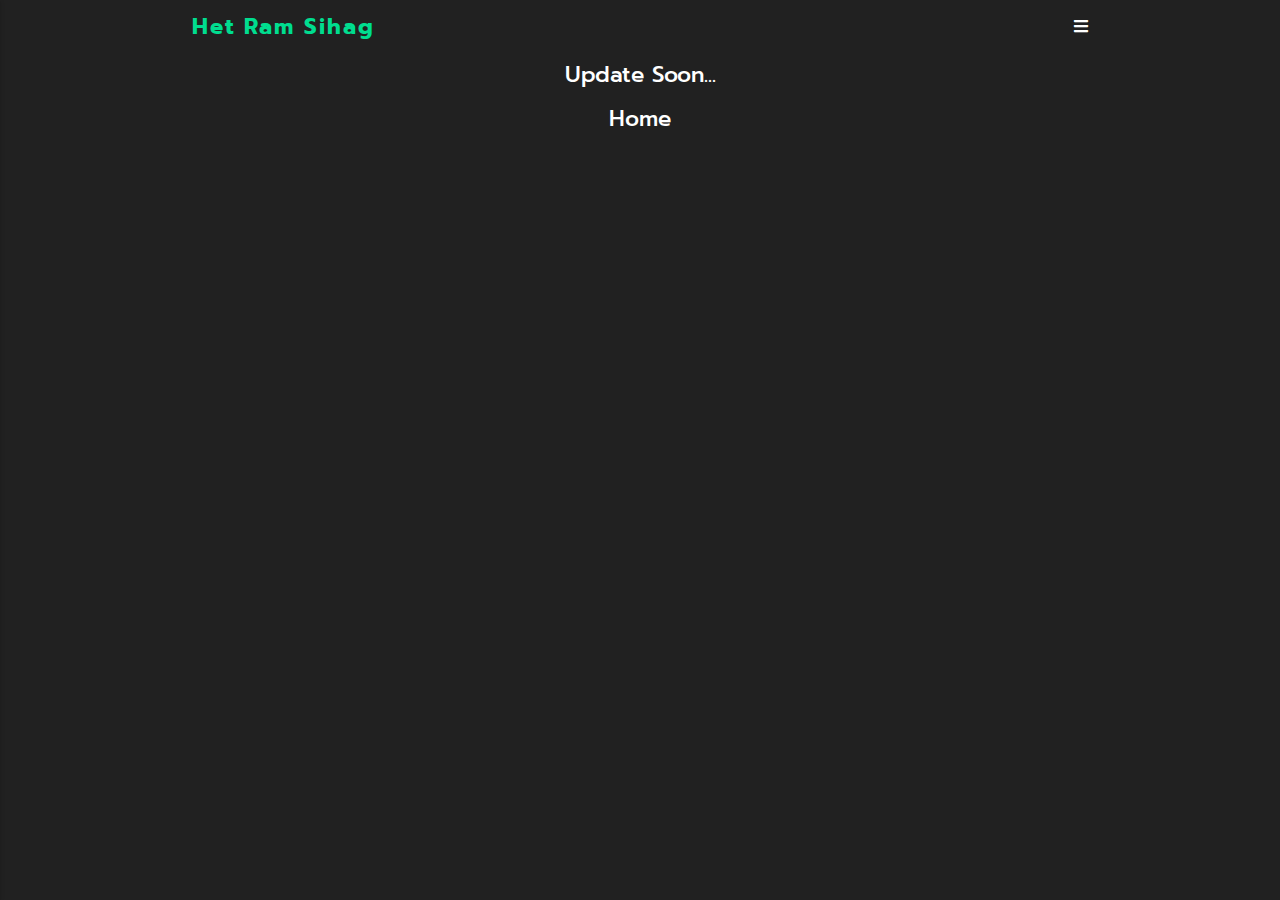
==== commit 19736ad9: "Update pdf.html" ====
--- a/pdf.html
+++ b/pdf.html
@@ -19,16 +19,15 @@
 	<link rel="stylesheet" href="css/owl.theme.default.min.css">
 	<link rel="stylesheet" href="css/style.css">
 
-	<!-- Google Tag Manager -->
-	<script>(function (w, d, s, l, i) {
-			w[l] = w[l] || []; w[l].push({
-				'gtm.start':
-					new Date().getTime(), event: 'gtm.js'
-			}); var f = d.getElementsByTagName(s)[0],
-				j = d.createElement(s), dl = l != 'dataLayer' ? '&l=' + l : ''; j.async = true; j.src =
-					'https://www.googletagmanager.com/gtm.js?id=' + i + dl; f.parentNode.insertBefore(j, f);
-		})(window, document, 'script', 'dataLayer', 'GTM-MNMJV49');</script>
-	<!-- End Google Tag Manager -->
+	<!-- Global site tag (gtag.js) - Google Analytics -->
+<script async src="https://www.googletagmanager.com/gtag/js?id=G-RY2R4E5WPJ"></script>
+<script>
+  window.dataLayer = window.dataLayer || [];
+  function gtag(){dataLayer.push(arguments);}
+  gtag('js', new Date());
+
+  gtag('config', 'G-RY2R4E5WPJ');
+</script>
 
 </head>
 
@@ -124,4 +123,4 @@
 
 </body>
 
-</html>+</html>
--- a/css/loader.css
+++ b/css/loader.css
@@ -0,0 +1,48 @@
+.loader-wrapper {
+    position: fixed;
+    top: 0;
+    left: 0;
+    width: 100%;
+    height: 100%;
+    z-index: 99999;
+    background: #fff;
+}
+
+.loader-cube {
+    display: block;
+    position: relative;
+    top: 50%;
+    left: 47%;
+    transform: translate(-50%);
+    width: 40px;
+    height: 40px;
+    border-radius: 2px;
+    animation: rotateCube 1.4s infinite ease-in-out, background 1.4s infinite ease-in-out alternate;
+}
+
+@keyframes rotateCube {
+    0% {
+        transform: perspective(120px) rotateX(0deg) rotateY(0deg);
+    }
+    50% {
+        transform: perspective(120px) rotateX(-180deg) rotateY(0deg);
+    }
+    100% {
+        transform: perspective(120px) rotateX(-180deg) rotateY(-180deg);
+    }
+}
+@keyframes background {
+    0% {
+        background: linear-gradient(rgb(255, 94, 58), rgb(255, 42, 104));
+    }
+    50% {
+        background: linear-gradient(rgb(198, 68, 252), rgb(88, 86, 214));
+    }
+    100% {
+        background: linear-gradient(rgb(255, 149, 0), rgb(255, 94, 58));
+    }
+}
+
+
+
+
--- a/css/style.css
+++ b/css/style.css
@@ -0,0 +1,2164 @@
+/*Table of Content
+-------
+- fonts
+- general
+- button
+- navbar
+- sidebar
+- slider
+- features
+- popular course
+- testimonial
+- latest news
+- course
+- course single
+- teacher
+- teacher single
+- event
+- event single
+- blog
+- blog single
+- about
+- services
+- gallery
+- page not found
+- pricing table
+- contact
+- login
+- register
+*/
+
+/*font*/
+@import url("https://fonts.googleapis.com/css?family=Prompt:300,400,400i,500,500i,600,700,800,900|Roboto:300,400,400i,500,700,900");
+
+/*general*/
+body {
+    font-family: 'Roboto', sans-serif;
+    color: #fafafa;
+    font-size: 13px;
+    background: #212121;
+}
+
+h1,
+h2,
+h3,
+h4,
+h5,
+h6 {
+    line-height: 110%;
+    margin: 0;
+    font-family: 'Prompt', sans-serif;
+    font-weight: 500;
+    color: #fff;
+}
+
+h1 {
+    font-size: 30px;
+}
+
+h2 {
+    font-size: 26px;
+}
+
+h3 {
+    font-size: 22px;
+}
+
+h4 {
+    font-size: 18px;
+}
+
+h5 {
+    font-size: 16px;
+}
+
+h6 {
+    font-size: 14px;
+}
+
+a {
+    color: #fff;
+}
+
+a:focus {
+    outline: 0;
+}
+
+p {
+    margin: 0;
+    color: #999;
+}
+
+img {
+    display: block;
+}
+
+ul {
+    padding: 0;
+    margin: 0;
+}
+
+.segments {
+    padding: 35px 0;
+}
+
+.segments-page {
+    padding: 53px 0 30px;
+}
+
+.section-title {
+    margin-bottom: 20px;
+}
+
+.section-title h3 {
+    font-weight: 600;
+    letter-spacing: 1px;
+}
+
+.page-title {
+    text-align: center;
+    margin-bottom: 22px;
+}
+
+.page-title h3 {
+    font-size: 20px;
+    letter-spacing: 1px;
+}
+
+.wrap-title {
+    margin-bottom: 15px;
+}
+
+.date {
+    color: #fff;
+    font-size: 11px;
+    font-weight: 500;
+    margin-bottom: 10px;
+}
+
+.date i {
+    font-size: 13px;
+    margin-right: 8px;
+}
+
+.bg-second {
+    background: #f9f9f9;
+}
+
+.color-green1 {
+    color: #00dd8f;
+}
+
+.bg-telegram {
+    background: #0088cc;
+}
+
+.bg-youtube {
+    background: #ff0000;
+}
+
+.bg-purple {
+    background: linear-gradient(200deg, #c644fc, #5856d6);
+}
+
+.bg-purple2 {
+    background: linear-gradient(200deg, #ef4db6, #c643fc);
+}
+
+.bg-blue {
+    background: linear-gradient(200deg, #1ad6fd, #1d62f0);
+}
+
+.bg-blue2 {
+    background: linear-gradient(200deg, #52edc7, #5ac8fb);
+}
+
+.bg-orange {
+    background: linear-gradient(200deg, #ff9500, #ff5e3a);
+}
+
+.bg-green {
+    background: linear-gradient(200deg, #87fc70, #0bd318);
+}
+
+/*button default*/
+.button {
+    background: #3f51b5;
+    color: #fff;
+    border: 0;
+    padding: 5px 12px;
+    border-radius: 2px;
+    cursor: pointer;
+    font-size: 13px;
+    font-weight: 600;
+    letter-spacing: 1px;
+    box-shadow: 0 0 8px rgba(0, 0, 0, 0.08);
+    margin-top: 20px;
+}
+
+.button i {
+    margin-right: 10px;
+    font-size: 15px;
+    vertical-align: middle;
+}
+
+/*navbar*/
+.navbar {
+    padding: 15px 0 13px;
+    background: #212121;
+    position: fixed;
+    width: 100%;
+    top: 0;
+    left: 0;
+    right: 0;
+    z-index: 99;
+}
+
+.navbar-features {
+    background: transparent;
+}
+
+.navbar-pricing {
+    background: transparent;
+}
+
+.navbar .row {
+    margin-bottom: 0;
+}
+
+.navbar .content-left h1 {
+    font-size: 22px;
+    padding: 0;
+    margin: 0;
+    font-weight: 700;
+    letter-spacing: 2px;
+    color: #555;
+}
+
+.navbar .content-right {
+    text-align: right;
+}
+
+.navbar .content-right i {
+    font-size: 16px;
+    margin-top: 3px;
+    color: #fff;
+}
+
+/*sidebar*/
+.sidebar-panel .list-top {
+    line-height: normal;
+}
+
+.sidebar-panel .user-view {
+    text-align: center;
+}
+
+.sidebar-panel .user-view img {
+    width: 70px;
+    border-radius: 50%;
+    margin: 0 auto;
+}
+
+.sidebar-panel .user-view h4 {
+    margin: 15px 0 8px;
+}
+
+.sidebar-panel .side-nav {
+    width: 260px;
+    height: 100%;
+    background: #212121;
+}
+
+.sidebar-panel .collapsible {
+    border: 0;
+}
+
+.sidebar-panel .side-nav li > a {
+    padding: 0 16px;
+    font-weight: 500;
+    color: #fff;
+}
+
+.sidebar-panel .side-nav li a > i {
+    font-size: 16px;
+    text-align: left;
+    color: #00dd8f;
+}
+
+.sidebar-panel .side-nav li a i {
+    margin-right: 20px;
+}
+
+.side-nav li > a:hover,
+.side-nav .collapsible-header:hover {
+    background: transparent;
+}
+
+.sidebar-panel .side-nav li.active {
+    background: transparent;
+}
+
+.sidebar-panel .side-nav li.bg-specific {
+    background: linear-gradient(310deg, #9fb0ce, #c5e1ea);
+}
+
+.sidebar-panel .side-nav .collapsible-header {
+    display: block;
+    font-size: 14px;
+    color: #fff;
+    font-weight: 500;
+    overflow: hidden;
+}
+
+.sidebar-panel .side-nav .collapsible-header > i {
+    font-size: 16px;
+    width: 30px;
+    text-align: left;
+    color: #00dd8f;
+}
+
+.sidebar-panel .side-nav .collapsible-body {
+    background: #212121;
+}
+
+.sidebar-panel .side-nav .collapsible-body li a {
+    padding: 0 23px 0 61px;
+}
+
+.sidebar-panel .collapsible-header span i {
+    margin-right: 0;
+    font-size: 13px;
+}
+
+.sidebar-panel .side-nav .active .collapsible-header span i {
+    -webkit-transform: rotate(90deg);
+    transform: rotate(90deg);
+}
+
+/*slide*/
+.slide {
+    height: 230px;
+    margin-top: 53px;
+}
+
+.slide .content {
+    height: 230px;
+    position: relative;
+    border-radius: 15px;
+}
+
+.slide .content .mask {
+    background-color: rgba(0, 0, 0, 0.52);
+    position: absolute;
+    width: 100%;
+    top: 0;
+    left: 0;
+    right: 0;
+    bottom: 0;
+    border-radius: 15px;
+}
+
+.slide .content .mask-blue {
+    background: linear-gradient(200deg, rgba(26, 214, 253, 0.7), rgba(29, 98, 240, 0.7));
+    position: absolute;
+    width: 100%;
+    top: 0;
+    left: 0;
+    right: 0;
+    bottom: 0;
+    border-radius: 15px;
+}
+
+.slide .content .mask-red {
+    background: linear-gradient(200deg, rgba(255, 94, 58, 0.84), rgba(255, 42, 104, 0.84));
+    position: absolute;
+    width: 100%;
+    top: 0;
+    left: 0;
+    right: 0;
+    bottom: 0;
+    border-radius: 15px;
+}
+
+.slide .content .mask-purple {
+    background: linear-gradient(200deg, rgba(198, 67, 252, 0.7), rgba(29, 98, 240, 0.7));
+    position: absolute;
+    width: 100%;
+    top: 0;
+    left: 0;
+    right: 0;
+    bottom: 0;
+    border-radius: 15px;
+}
+
+.slide .content img {
+    width: 100%;
+    height: 100%;
+    object-fit: cover;
+    border-radius: 15px;
+}
+
+.slide .content .slider-caption {
+    position: absolute;
+    top: 50%;
+    transform: translateY(-50%);
+    left: 0;
+    right: 0;
+    color: #fff;
+    text-align: center;
+    padding: 0 20px;
+}
+
+.slide .content .slider-caption span {
+    display: inline-block;
+    margin-bottom: 5px;
+}
+
+.slide .content .slider-caption h2 {
+    color: #fff;
+    margin-bottom: 10px;
+    font-weight: 700;
+    font-size: 22px;
+}
+
+@media (min-width:350px) {
+    .slide .content .slider-caption h2 {
+        font-size: 24px;
+    }
+
+}
+
+.slide .content .slider-caption p {
+    color: #fff;
+}
+
+.slide .owl-theme .owl-nav.disabled + .owl-dots {
+    position: relative;
+    top: -35px;
+    margin-bottom: -36px;
+}
+
+.slide .owl-theme .owl-dots .owl-dot span {
+    width: 8px;
+    height: 8px;
+    background-color: #fff;
+    transition: all .3s ease-in-out;
+}
+
+.slide .owl-theme .owl-dots .owl-dot.active span,
+.owl-theme .owl-dots span {
+    background-color: #98a6f6;
+}
+
+/*features*/
+.features .row:last-child {
+    margin-bottom: 0;
+}
+
+.features .content {
+    text-align: center;
+    padding: 15px;
+    border-radius: 15px;
+    background: #272727;
+    box-shadow: 0 0 20px rgba(0, 0, 0, 0.11);
+}
+
+.features .content i {
+    margin-bottom: 13px;
+    font-size: 20px;
+    color: #fff;
+    width: 55px;
+    height: 55px;
+    line-height: 55px;
+    border-radius: 50%;
+    text-align: center;
+}
+
+.features.home2 .content i {
+    background: #3f51b5;
+}
+
+/*popular course*/
+.popular-course {
+    background: linear-gradient(200deg,  #ff5b37, #ff2a68);
+}
+
+.popular-course.home2 {
+    background: #3f51b5;
+}
+
+.popular-course.home2 .content {
+    text-align: center;
+}
+
+.popular-course.segments {
+    padding: 30px 0 26px;
+}
+
+.popular-course .content {
+    box-shadow: 0 0 20px rgba(0, 0, 0, 0.11);
+    margin: 20px;
+    border-radius: 15px;
+    background: #272727;
+}
+
+@media only screen and (min-width:993px) {
+    .popular-course .content {
+        width: 70%;
+        margin: 20px auto;
+    }
+
+}
+
+.popular-course .section-title {
+    margin: 0 19px 1px;
+}
+
+@media only screen and (min-width:993px) {
+    .popular-course .section-title {
+        width: 70%;
+        margin: 20px auto;
+    }
+
+}
+
+.popular-course .section-title h3 {
+    color: #fff;
+}
+
+.popular-course .section-title h3 a {
+    font-size: 14px;
+    color: #fff;
+    float: right;
+}
+
+.popular-course .content img {
+    border-radius: 15px 15px 0 0;
+}
+
+.popular-course .content .text {
+    padding: 18px 20px;
+}
+
+.popular-course .content .text span {
+    display: inline-block;
+    margin-bottom: 10px;
+    font-weight: 500;
+    color: #00dd8f;
+}
+
+.popular-course .content .text h4 {
+    margin-bottom: 10px;
+    color: #fff;
+}
+
+.popular-course .owl-theme .owl-nav.disabled + .owl-dots {
+    margin-top: 5px;
+}
+
+.popular-course .owl-theme .owl-dots .owl-dot span {
+    width: 8px;
+    height: 8px;
+    background-color: #fff;
+    transition: all .3s ease-in-out;
+}
+
+.popular-course .owl-theme .owl-dots .owl-dot.active span,
+.owl-theme .owl-dots span {
+    background-color: #b1b1b1;
+}
+
+/*testimonial*/
+.testimonial.segments {
+    padding: 15px 0;
+}
+
+.testimonial.home2.segments {
+    padding-bottom: 21px;
+}
+
+.testimonial .content {
+    text-align: center;
+    box-shadow: 0 0 20px rgba(0, 0, 0, 0.11);
+    margin: 20px;
+    border-radius: 15px;
+    padding: 20px;
+    background: #272727;
+}
+
+@media only screen and (min-width:993px) {
+    .testimonial .content {
+        width: 70%;
+        margin: 20px auto;
+    }
+
+}
+
+.testimonial .content img {
+    width: 60px;
+    border-radius: 50%;
+    margin: 0 auto;
+}
+
+.testimonial .content .text h5 {
+    margin: 15px 0 5px;
+}
+
+.testimonial .content .text span {
+    display: inline-block;
+    margin-bottom: 5px;
+    font-weight: 500;
+    color: #00dd8f;
+}
+
+.testimonial .owl-theme .owl-nav.disabled + .owl-dots {
+    margin-top: 5px;
+}
+
+.testimonial .owl-theme .owl-dots .owl-dot span {
+    width: 8px;
+    height: 8px;
+    background-color: #ddd;
+    transition: all .3s ease-in-out;
+}
+
+.testimonial .owl-theme .owl-dots .owl-dot.active span,
+.owl-theme .owl-dots span {
+    background-color: #3f51b5;
+}
+
+/*latest news*/
+.latest-news.segments {
+    padding-top: 0;
+}
+
+.latest-news .row:last-child {
+    margin-bottom: 0;
+}
+
+.latest-news .content-image img {
+    width: 100%;
+    border-radius: 15px;
+}
+
+.latest-news .content-text h5 {
+    margin-bottom: 10px;
+}
+
+.latest-news .content-text .link-more a {
+    color: #00dd8f;
+    font-weight: 500;
+}
+
+.latest-news .content-text .link-more a i {
+    margin-left: 5px;
+    vertical-align: middle;
+}
+
+.latest-news .content-text .date span {
+    margin-left: 5px;
+}
+
+/*course*/
+.course .wrap-content {
+    margin-bottom: 25px;
+}
+
+.course .wrap-content.no-mb {
+    margin-bottom: 0;
+}
+
+.course .content-image {
+    position: relative;
+}
+
+.course .content-image img {
+    width: 100%;
+    border-radius: 15px;
+}
+
+.course .content-image span {
+    position: absolute;
+    top: 20px;
+    left: 20px;
+    padding: 4px 18px;
+    border-radius: 15px;
+    background: #fff;
+    font-size: 13px;
+    font-weight: 600;
+    color: #3f51b5;
+    letter-spacing: 1px;
+}
+
+.course .content-text {
+    margin-top: 15px;
+}
+
+.course .content-text span {
+    display: inline-block;
+    margin-bottom: 10px;
+    font-weight: 500;
+    color: #3f51b5;
+}
+
+.course .content-text h4 {
+    margin-bottom: 10px;
+}
+
+/*course single*/
+.course-single .wrap-image {
+    margin-bottom: 25px;
+}
+
+.course-single .content-image {
+    position: relative;
+}
+
+.course-single .content-image img {
+    width: 100%;
+    border-radius: 15px;
+}
+
+.course-single .content-image span {
+    position: absolute;
+    top: 20px;
+    left: 20px;
+    padding: 4px 18px;
+    border-radius: 15px;
+    background: #fff;
+    font-size: 13px;
+    font-weight: 600;
+    color: #3f51b5;
+    letter-spacing: 1px;
+}
+
+.course-single .content-text {
+    margin-top: 15px;
+}
+
+.course-single .content-text span {
+    display: inline-block;
+    margin-bottom: 10px;
+    font-weight: 500;
+    color: #3f51b5;
+}
+
+.course-single .wrap-tabs .row {
+    margin-bottom: 0;
+}
+
+.course-single .wrap-tabs .tabs {
+    border: 1px solid #333;
+    background: #272727;
+    border-radius: 5px;
+}
+
+.course-single .wrap-tabs .content-tabs {
+    margin-top: 20px;
+}
+
+.course-single .wrap-tabs .tabs .tab {
+    text-transform: none;
+}
+
+.course-single .wrap-tabs .tabs .tab a {
+    font-weight: 600;
+    color: #fff;
+}
+
+.course-single .tabs .indicator {
+    background: #3f51b5;
+}
+
+.course-single .wrap-desc,
+.course-single .wrap-info {
+    margin-bottom: 20px;
+}
+
+.course-single .wrap-desc .wrap-title {
+    margin-bottom: 10px;
+}
+
+.course-single .wrap-info .wrap-list {
+    margin-bottom: 15px;
+}
+
+.course-single .wrap-info .wrap-list.first-list {
+    padding-top: 0;
+}
+
+.course-single .wrap-info .row {
+    margin-bottom: 3px;
+}
+
+.course-single .wrap-info .content-left span {
+    color: #999;
+}
+
+.course-single .wrap-info .content-left span i {
+    margin-right: 10px;
+    font-size: 14px;
+    color: #3f51b5;
+    width: 20px;
+}
+
+.course-single .wrap-info .content-right span {
+    display: block;
+    color: #fff;
+    font-weight: 500;
+}
+
+.course-single .wrap-info .content-right .info-time {
+    margin-top: 5px;
+    color: #888;
+}
+
+.course-single .wrap-schedule .collapsible-header {
+    font-weight: 500;
+    background: transparent;
+}
+
+.course-single .wrap-schedule .collapsible-body {
+    padding: 14px;
+    border-bottom: 0;
+}
+
+.course-single .wrap-schedule .collapsible-body h5 {
+    margin-bottom: 10px;
+}
+
+.course-single .wrap-schedule .collapsible-header {
+    border-bottom: 0;
+}
+
+.course-single .wrap-schedule .collapsible-header span {
+    color: #999;
+    margin-left: 5px;
+}
+
+.course-single .wrap-schedule .collapsible-header.active {
+    border-bottom: 1px solid #333;
+}
+
+.course-single .wrap-schedule .collapsible.popout > li {
+    border-radius: 5px;
+    margin-bottom: 10px;
+    box-shadow: 0 0 20px rgba(0, 0, 0, 0.11);
+}
+
+.course-single .wrap-schedule .collapsible.popout > li.active {
+    border-radius: 15px;
+    box-shadow: 0 0 20px rgba(0, 0, 0, 0.11);
+}
+
+.course-single .wrap-teacher {
+    margin-bottom: 20px;
+}
+
+.course-single .wrap-teacher.no-mb {
+    margin-bottom: 0;
+}
+
+.course-single .wrap-teacher img {
+    border-radius: 50%;
+    float: left;
+    width: 45px;
+    margin-right: 15px;
+}
+
+.course-single .wrap-teacher .text {
+    overflow: hidden;
+}
+
+.course-single .wrap-teacher .text h5 {
+    margin-bottom: 5px;
+}
+
+.course-single .wrap-teacher .text span {
+    display: inline-block;
+    margin-bottom: 6px;
+    font-weight: 500;
+    color: #3f51b5;
+}
+
+.course-single .wrap-teacher .wrap-social {
+    margin-bottom: 10px;
+}
+
+.course-single .wrap-teacher .wrap-social ul li {
+    margin-right: 10px;
+    display: inline-block;
+}
+
+.course-single .wrap-teacher .wrap-social ul li:last-child {
+    margin-right: 0;
+}
+
+.course-single .wrap-reviews {
+    margin-bottom: 20px;
+}
+
+.course-single .wrap-reviews.no-mb {
+    margin-bottom: 0;
+}
+
+.course-single .wrap-reviews img {
+    border-radius: 50%;
+    float: left;
+    width: 45px;
+    margin-right: 15px;
+}
+
+.course-single .wrap-reviews .text {
+    overflow: hidden;
+}
+
+.course-single .wrap-reviews .text h5 {
+    margin-bottom: 3px;
+}
+
+.course-single .wrap-reviews .wrap-rate {
+    margin-bottom: 6px;
+}
+
+.course-single .wrap-reviews .wrap-rate ul li {
+    margin-right: 5px;
+    display: inline-block;
+    color: orange;
+    font-size: 8px;
+}
+
+.course-single .wrap-reviews .wrap-rate ul li:last-child {
+    margin-right: 0;
+}
+
+/*teacher*/
+.teacher .row:last-child {
+    margin-bottom: 0;
+}
+
+.teacher .content img {
+    width: 100%;
+    border-radius: 15px;
+}
+
+.teacher .content .text {
+    margin-top: 13px;
+    text-align: center;
+}
+
+.teacher .content .text h5 {
+    margin-bottom: 6px;
+}
+
+.teacher .content .text span {
+    color: #3f51b5;
+    font-weight: 500;
+}
+
+.teacher .content .text .wrap-social {
+    margin-top: 10px;
+}
+
+.teacher .content .text .wrap-social ul li {
+    margin-right: 10px;
+    display: inline-block;
+}
+
+.teacher .content .text .wrap-social ul li:last-child {
+    margin-right: 0;
+}
+
+.teacher .content .text .wrap-social ul li i {
+    width: 23px;
+    height: 23px;
+    line-height: 23px;
+    text-align: center;
+    border-radius: 50%;
+    color: #fff;
+    font-size: 12px;
+}
+
+.teacher .content .text .wrap-social .fa-facebook-f {
+    background: #3b5999;
+}
+
+.teacher .content .text .wrap-social .fa-twitter {
+    background: #55acee;
+}
+
+.teacher .content .text .wrap-social .fa-google {
+    background: #dd4b39;
+}
+
+.teacher .content .text .wrap-social .fa-linkedin-in {
+    background: #0077B5;
+}
+
+/*teacher single*/
+.teacher-single .content {
+    margin-bottom: 25px;
+}
+
+.teacher-single .content img {
+    width: 100%;
+    border-radius: 15px;
+}
+
+.teacher-single .text {
+    margin-top: 15px;
+}
+
+.teacher-single .text h4 {
+    margin-bottom: 6px;
+}
+
+.teacher-single .text span {
+    color: #3f51b5;
+    font-weight: 500;
+}
+
+.teacher-single .text .wrap-social {
+    margin-top: 14px;
+}
+
+.teacher-single .text .wrap-social ul li {
+    margin-right: 10px;
+    display: inline-block;
+}
+
+.teacher-single .text .wrap-social ul li:last-child {
+    margin-right: 0;
+}
+
+.teacher-single .text .wrap-social ul li i {
+    width: 23px;
+    height: 23px;
+    line-height: 23px;
+    text-align: center;
+    border-radius: 50%;
+    color: #fff;
+    font-size: 12px;
+}
+
+.teacher-single .text .wrap-social .fa-facebook-f {
+    background: #3b5999;
+}
+
+.teacher-single .text .wrap-social .fa-twitter {
+    background: #55acee;
+}
+
+.teacher-single .text .wrap-social .fa-google {
+    background: #dd4b39;
+}
+
+.teacher-single .text .wrap-social .fa-linkedin-in {
+    background: #0077B5;
+}
+
+.teacher-single .text .info {
+    margin-top: 25px;
+}
+
+.teacher-single .text .info ul li {
+    margin-bottom: 10px;
+    color: #999;
+}
+
+.teacher-single .text .info ul li i {
+    margin-right: 5px;
+    color: #3f51b5;
+    width: 15px;
+}
+
+.teacher-single .wrap-tabs .row {
+    margin-bottom: 0;
+}
+
+.teacher-single .wrap-tabs .tabs {
+    border: 1px solid #333;
+    background: #272727;
+    border-radius: 5px;
+}
+
+.teacher-single .wrap-tabs .content-tabs {
+    margin-top: 20px;
+}
+
+.teacher-single .wrap-tabs .tabs .tab {
+    text-transform: none;
+}
+
+.teacher-single .wrap-tabs .tabs .tab a {
+    font-weight: 600;
+    color: #fff;
+}
+
+.teacher-single .tabs .indicator {
+    background: #3f51b5;
+}
+
+.teacher-single .wrap-tabs .content-tabs {
+    margin-top: 20px;
+}
+
+.teacher-single .wrap-education .collapsible-header {
+    font-weight: 500;
+    background: transparent;
+}
+
+.teacher-single .wrap-education .collapsible-body {
+    padding: 14px;
+    border-bottom: 0;
+}
+
+.teacher-single .wrap-education .collapsible-body h5 {
+    margin-bottom: 10px;
+}
+
+.teacher-single .wrap-education .collapsible-header {
+    border-bottom: 0;
+}
+
+.teacher-single .wrap-education .collapsible-header span {
+    color: #333;
+    margin-left: 5px;
+}
+
+.teacher-single .wrap-education .collapsible-header.active {
+    border-bottom: 1px solid #333;
+}
+
+.teacher-single .wrap-education .collapsible.popout > li {
+    border-radius: 5px;
+    margin-bottom: 10px;
+    box-shadow: 0 0 20px rgba(0, 0, 0, 0.11);
+}
+
+.teacher-single .wrap-education .collapsible.popout > li.active {
+    border-radius: 15px;
+    box-shadow: 0 0 20px rgba(0, 0, 0, 0.11);
+}
+
+.teacher-single .wrap-skill .skill-list {
+    margin-bottom: 20px;
+}
+
+.teacher-single .wrap-skill .skill-list h6 {
+    margin-bottom: 8px;
+}
+
+.teacher-single .wrap-skill .skill-list span {
+    float: right;
+    color: #888;
+}
+
+.teacher-single .wrap-skill .list1 .progress {
+    background: rgba(255, 94, 58, 0.19);
+}
+
+.teacher-single .wrap-skill .list1 .progress .determinate {
+    width: 90%;
+    background: linear-gradient(-90deg, #ff5e3a, #ff2a68);
+}
+
+.teacher-single .wrap-skill .list2 .progress {
+    background: rgba(198, 68, 252, 0.19);
+}
+
+.teacher-single .wrap-skill .list2 .progress .determinate {
+    width: 75%;
+    background: linear-gradient(-90deg, #c644fc, #5856d6);
+}
+
+.teacher-single .wrap-skill .list3 .progress {
+    background: rgba(26, 214, 253, 0.19);
+}
+
+.teacher-single .wrap-skill .list3 .progress .determinate {
+    width: 82%;
+    background: linear-gradient(-90deg, #1ad6fd, #1d62f0);
+}
+
+.teacher-single .wrap-skill .list4 .progress {
+    background: rgba(255, 149, 0, 0.19);
+}
+
+.teacher-single .wrap-skill .list4 .progress .determinate {
+    width: 60%;
+    background: linear-gradient(-90deg, #ff9500, #ff5e3a);
+}
+
+/*event*/
+.event .content {
+    margin-bottom: 25px;
+}
+
+.event .content:last-child {
+    margin-bottom: 0;
+}
+
+.event .content img {
+    width: 100%;
+    border-radius: 10px;
+}
+
+.event .content .text {
+    margin-top: 15px;
+}
+
+.event .content .text h4 {
+    margin-bottom: 10px;
+}
+
+.event .content .text .date span {
+    margin-left: 5px;
+}
+
+/*event single*/
+.event-single .content-image {
+    margin-bottom: 20px;
+}
+
+.event-single .content-image img {
+    width: 100%;
+    border-radius: 15px;
+}
+
+.event-single .content-text {
+    margin-bottom: 20px;
+}
+
+.event-single .content-text h4 {
+    margin-bottom: 10px;
+}
+
+.event-single .content-text .date span {
+    margin-left: 5px;
+}
+
+.event-single .content-features {
+    margin-bottom: 25px;
+}
+
+.event-single .content-features .row {
+    margin-bottom: 0;
+}
+
+.event-single .content-features .content {
+    text-align: center;
+    padding: 10px;
+    border-radius: 15px;
+    background: #272727;
+    box-shadow: 0 0 20px rgba(0, 0, 0, 0.11);
+}
+
+.event-single .content-features .content i {
+    margin-bottom: 13px;
+    font-size: 20px;
+    color: #fff;
+    width: 55px;
+    height: 55px;
+    line-height: 55px;
+    border-radius: 50%;
+}
+
+.event-single .wrap-tabs .row {
+    margin-bottom: 0;
+}
+
+.event-single .wrap-tabs .tabs {
+    background: #272727;
+    border: 1px solid #333;
+    border-radius: 5px;
+}
+
+.event-single .wrap-tabs .tabs .tab a {
+    font-weight: 600;
+    color: #fff;
+}
+
+.event-single .wrap-tabs .tabs .indicator {
+    background: #3f51b5;
+}
+
+.event-single .wrap-tabs .content-tabs {
+    margin-top: 20px;
+}
+
+.event-single .wrap-tabs .content-tabs .wrap-desc {
+    margin-bottom: 20px;
+}
+
+.event-single .wrap-tabs .content-tabs .wrap-desc .wrap-title {
+    margin-bottom: 10px;
+}
+
+.event-single .wrap-tabs .content-tabs .wrap-info .wrap-list .row {
+    margin-bottom: 15px;
+}
+
+.event-single .wrap-tabs .content-tabs .wrap-info .wrap-list .row .content-left span i {
+    margin-right: 10px;
+    font-size: 14px;
+    color: #3f51b5;
+    width: 20px;
+}
+
+.event-single .wrap-tabs .content-tabs .wrap-info .wrap-list .row .content-left span {
+    color: #999;
+}
+
+.event-single .wrap-tabs .content-tabs .wrap-info .wrap-list .row .content-right span {
+    color: #fff;
+    font-weight: 500;
+}
+
+.event-single .wrap-tabs .content-tabs .wrap-info .wrap-list .row .content-right ul li {
+    color: #fff;
+    font-weight: 500;
+}
+
+.event-single .wrap-tabs .content-tabs .wrap-info .wrap-list .row .content-right ul li a {
+    display: inline-block;
+    margin-top: 3px;
+    color: #3f51b5;
+    letter-spacing: 1px;
+}
+
+.event-single .wrap-tabs .content-tabs .wrap-info .last-list .row {
+    margin-bottom: 0;
+}
+
+.event-single .wrap-tabs .content-tabs .wrap-info .modal {
+    width: 100%;
+    height: 100%;
+    max-height: 100%;
+    top: 0 !important;
+    border-radius: 0;
+}
+
+.event-single .wrap-tabs .content-tabs .wrap-info .modal .modal-content {
+    padding: 0;
+}
+
+.event-single .wrap-tabs .content-tabs .wrap-info .modal .modal-content .content-map {
+    position: relative;
+}
+
+.event-single .wrap-tabs .content-tabs .wrap-info .modal .modal-content .content-map .link-back {
+    position: absolute;
+    top: 0;
+    right: 0;
+    z-index: 99;
+}
+
+.event-single .wrap-tabs .content-tabs .wrap-info .modal .modal-content .content-map .link-back a {
+    color: #fff;
+}
+
+.event-single .wrap-tabs .content-tabs .wrap-info .modal .modal-content .content-map .link-back a i {
+    width: 40px;
+    height: 40px;
+    text-align: center;
+    line-height: 37px;
+    font-size: 20px;
+    border-radius: 0 0 0 50%;
+    background: #3f51b5;
+}
+
+.event-single .wrap-tabs .content-tabs .wrap-info .modal .modal-content .content-map .map {
+    width: 100%;
+    height: 100vh;
+    border: 0;
+    display: block;
+    filter: grayscale(100%);
+}
+
+.event-single .wrap-tabs .content-tabs .wrap-speaker {
+    margin-bottom: 20px;
+}
+
+.event-single .wrap-tabs .content-tabs .wrap-speaker:last-child {
+    margin-bottom: 0;
+}
+
+.event-single .wrap-tabs .content-tabs .wrap-speaker img {
+    border-radius: 50%;
+    float: left;
+    width: 45px;
+    margin-right: 15px;
+}
+
+.event-single .wrap-tabs .content-tabs .wrap-speaker .text {
+    overflow: hidden;
+}
+
+.event-single .wrap-tabs .content-tabs .wrap-speaker .text h5 {
+    margin-bottom: 5px;
+}
+
+.event-single .wrap-tabs .content-tabs .wrap-speaker .text span {
+    display: inline-block;
+    margin-bottom: 6px;
+    font-weight: 500;
+    color: #3f51b5;
+}
+
+.event-single .wrap-tabs .content-tabs .wrap-speaker .wrap-social {
+    margin-bottom: 10px;
+}
+
+.event-single .wrap-tabs .content-tabs .wrap-speaker .wrap-social ul li {
+    margin-right: 10px;
+    display: inline-block;
+}
+
+/*blog*/
+.blog .content {
+    margin-bottom: 25px;
+}
+
+.blog .content:last-child {
+    margin-bottom: 0;
+}
+
+.blog .content img {
+    width: 100%;
+    border-radius: 15px;
+}
+
+.blog .content .text {
+    margin-top: 15px;
+}
+
+.blog .content .text h4 {
+    margin-bottom: 10px;
+}
+
+.blog .content .author {
+    margin-top: 15px;
+    display: inline-block;
+}
+
+.blog .content .author img {
+    width: 35px;
+    border-radius: 50%;
+    float: left;
+    margin-right: 10px;
+}
+
+.blog .content .author h6 {
+    overflow: hidden;
+    position: relative;
+    top: 10px;
+}
+
+/*blog-single*/
+.blog-single .content-head img {
+    width: 100%;
+    border-radius: 15px;
+}
+
+.blog-single .content-head .text {
+    margin-top: 20px;
+}
+
+.blog-single .content-head .text h4 {
+    margin-bottom: 10px;
+}
+
+.blog-single .content-head .text p {
+    margin-bottom: 5px;
+}
+
+.blog-single .content-head .text .date {
+    margin-bottom: 10px;
+}
+
+.blog-single .content-tag {
+    margin-top: 25px;
+}
+
+.blog-single .content-tag ul li {
+    display: inline-block;
+    padding: 2px 12px;
+    background: #272727;
+    border: 1px solid #333;
+    margin-right: 5px;
+    margin-bottom: 8px;
+    border-radius: 15px;
+}
+
+.blog-single .content-tag ul li a {
+    color: #888;
+}
+
+.blog-single .author {
+    margin-top: 19px;
+    padding: 15px;
+    border-radius: 10px;
+    background: #272727;
+    box-shadow: 0 0 20px rgba(0, 0, 0, 0.11);
+}
+
+.blog-single .author img {
+    border-radius: 50%;
+    float: left;
+    width: 50px;
+    margin-right: 12px;
+}
+
+.blog-single .author .text {
+    overflow: hidden;
+    display: inline-block;
+}
+
+.blog-single .author .text h5 {
+    margin-bottom: 4px;
+}
+
+.blog-single .author .text span {
+    display: inline-block;
+    margin-bottom: 10px;
+}
+
+.blog-single .author .text .wrap-social ul li {
+    display: inline-block;
+    margin-right: 10px;
+}
+
+.blog-single .author .text .wrap-social ul li:last-child {
+    margin-right: 0;
+}
+
+.blog-single .comment-people {
+    margin-top: 25px;
+}
+
+.blog-single .comment-people .content {
+    margin-bottom: 20px;
+}
+
+.blog-single .comment-people .content:last-child {
+    margin-bottom: 0;
+}
+
+.blog-single .comment-people .content img {
+    width: 40px;
+    margin-right: 15px;
+    float: left;
+    border-radius: 50%;
+}
+
+.blog-single .comment-people .content .text {
+    overflow: hidden;
+}
+
+.blog-single .comment-people .content .text h6 {
+    margin-bottom: 5px;
+}
+
+.blog-single .comment-people .content .text .date span {
+    margin-left: 10px;
+}
+
+.blog-single .comment-people .content .text .date span i {
+    color: #3f51b5;
+    margin-right: 5px;
+}
+
+.blog-single .comment-form {
+    margin-top: 25px;
+}
+
+/*about*/
+.about .content-image {
+    margin-bottom: 20px;
+}
+
+.about .content-image img {
+    width: 100%;
+    border-radius: 15px;
+}
+
+.about .content-text {
+    margin-bottom: 20px;
+}
+
+.about .content-text h4 {
+    margin-bottom: 15px;
+}
+
+.about .content-features .row {
+    margin-bottom: 0;
+}
+
+.about .content-features .content {
+    text-align: center;
+    padding: 10px;
+    border-radius: 15px;
+    background: #272727;
+    box-shadow: 0 0 20px rgba(0, 0, 0, 0.11);
+}
+
+.about .content-features .content i {
+    margin-bottom: 13px;
+    font-size: 20px;
+    color: #fff;
+    width: 55px;
+    height: 55px;
+    line-height: 55px;
+    border-radius: 50%;
+}
+
+/*counter*/
+.counter {
+    background: linear-gradient(rgba(0, 0, 0, 0.6), rgba(0, 0, 0, 0.6)), url(../images/slider1.jpg);
+    background-size: cover;
+    background-position: center;
+    background-attachment: fixed;
+}
+
+.counter .row {
+    margin-bottom: 0;
+}
+
+.counter .content {
+    text-align: center;
+}
+
+.counter .content h3 {
+    font-size: 24px;
+    font-weight: 600;
+    margin-bottom: 8px;
+}
+
+.counter .content h3,
+.counter .content h4 {
+    color: #fff;
+}
+
+/*services*/
+.services .content {
+    padding: 60px 20px;
+    border-radius: 15px;
+    text-align: center;
+    margin-bottom: 25px;
+}
+
+.services .content:last-child {
+    margin-bottom: 0;
+}
+
+.services .content h4 {
+    font-size: 20px;
+    color: #fff;
+    font-weight: 800;
+}
+
+/*gallery*/
+.gallery .row:last-child {
+    margin-bottom: 0;
+}
+
+.gallery .row .content img {
+    width: 100%;
+    margin-top: 5px;
+    margin-bottom: 15px;
+    border-radius: 15px;
+}
+
+/*page not found*/
+.page-not-found {
+    background: #3f51b5;
+    height: 100vh;
+    position: relative;
+    text-align: center;
+}
+
+.page-not-found .link-back {
+    position: absolute;
+    top: 11px;
+    left: 20px;
+}
+
+.page-not-found .link-back a {
+    color: #fff;
+    font-size: 30px;
+    display: inline-block;
+    height: 30px;
+    line-height: 30px;
+}
+
+.page-not-found .content {
+    position: absolute;
+    top: 50%;
+    transform: translateY(-50%);
+    left: 0;
+    right: 0;
+    padding: 0 24px;
+}
+
+.page-not-found .content h2 {
+    font-size: 100px;
+    font-weight: 700;
+    color: #fff;
+    letter-spacing: 4px;
+}
+
+.page-not-found .content h4 {
+    font-size: 30px;
+    margin-bottom: 18px;
+    color: #fff;
+}
+
+.page-not-found .content p {
+    color: #fff;
+}
+
+/*pricing table*/
+.pricing .row:last-child {
+    margin-bottom: 0;
+}
+
+.pricing-table .content {
+    padding: 15px;
+    text-align: center;
+    background: #272727;
+    border-radius: 15px;
+    box-shadow: 0 0 20px rgba(0, 0, 0, 0.11);
+}
+
+.pricing-table .content .wrap-head,
+.pricing-table .content .wrap-price {
+    margin-bottom: 10px;
+}
+
+.pricing-table .content .wrap-price {
+    padding: 7px 0;
+    border-radius: 2px;
+}
+
+.pricing-table .content .wrap-price h4 {
+    font-size: 20px;
+    color: #fff;
+    font-weight: 600;
+}
+
+.pricing-table .content .wrap-price h4 sup {
+    font-size: 12px;
+    color: #fafafa;
+}
+
+.pricing-table .content .wrap-price h4 span {
+    font-size: 13px;
+    color: #fafafa;
+}
+
+.pricing-table .content .wrap-list ul li {
+    margin-bottom: 5px;
+    color: #fff;
+}
+
+.pricing-table .content .wrap-list ul li:last-child {
+    margin-bottom: 0;
+}
+
+.pricing-table .content .button {
+    background: #3f51b5;
+    border-radius: 2px;
+    color: #fff;
+    width: 100%;
+}
+
+/*contact*/
+.contact-title {
+    margin-bottom: 20px;
+    text-align: center;
+}
+
+.contact-title h3 {
+    font-size: 26px;
+    font-weight: 600;
+    color: #ccc;
+}
+
+.contact .wrap-form {
+    padding-bottom: 30px;
+}
+
+.contact .wrap-form .button {
+    margin-top: 15px;
+}
+
+.contact .wrap-info {
+    margin-bottom: 24px;
+    padding: 15px;
+    box-shadow: 0 0 20px rgba(0, 0, 0, 0.11);
+    border-radius: 5px;
+}
+
+.contact .wrap-info ul li {
+    margin-bottom: 10px;
+}
+
+.contact .wrap-info ul li:last-child {
+    margin-bottom: 0;
+}
+
+.contact .wrap-info ul li i {
+    width: 20px;
+    color: #3f51b5;
+}
+
+.contact .wrap-social {
+    padding: 15px;
+    box-shadow: 0 0 20px rgba(0, 0, 0, 0.11);
+    border-radius: 5px;
+}
+
+.contact .wrap-social .wrap-title {
+    margin-bottom: 15px;
+}
+
+.contact .wrap-social ul li {
+    display: inline-block;
+    margin-right: 10px;
+}
+
+.contact .wrap-social ul i {
+    width: 30px;
+    height: 30px;
+    line-height: 30px;
+    text-align: center;
+    background: #333;
+    color: #fff;
+    border-radius: 50%;
+}
+
+.contact .wrap-social ul .fa-facebook-f {
+    background: #3b5999;
+}
+
+.contact .wrap-social ul .fa-twitter {
+    background: #55acee;
+}
+
+.contact .wrap-social ul .fa-instagram {
+    background: #e4405f;
+}
+
+.contact .wrap-social ul .fa-google {
+    background: #dd4b39;
+}
+
+.wrap-map .map {
+    width: 100%;
+    height: 250px;
+    display: block;
+    filter: grayscale(100%);
+}
+
+/*login*/
+.login .wrap-form {
+    margin-bottom: 25px;
+}
+
+.login .wrap-form p {
+    line-height: normal;
+    margin-bottom: 0;
+}
+
+.login .wrap-form p [type="checkbox"]:checked + label::before {
+    border-right-color: #3f51b5;
+    border-bottom-color: #3f51b5;
+}
+
+.login .wrap-form p label {
+    line-height: 22px;
+    vertical-align: middle;
+    padding-left: 19px;
+    font-size: 13px;
+}
+
+.login .wrap-form p span {
+    margin-left: 10px;
+}
+
+.login .info {
+    margin-bottom: 25px;
+}
+
+.login .info ul li:first-child {
+    margin-bottom: 5px;
+}
+
+.login .info ul li:first-child a {
+    margin-left: 7px;
+}
+
+.login .info ul li a {
+    font-weight: 500;
+    color: #3f51b5;
+}
+
+.login .social-login .social-fb {
+    margin-bottom: 20px;
+    padding: 10px;
+    background: #3b5999;
+    text-align: center;
+    border-radius: 30px;
+}
+
+.login .social-login .social-fb h6 {
+    color: #fff;
+}
+
+.login .social-login .social-fb i {
+    margin-right: 15px;
+}
+
+.login .social-login .social-google {
+    padding: 10px;
+    background: #dd4b39;
+    text-align: center;
+    border-radius: 30px;
+}
+
+.login .social-login .social-google h6 {
+    color: #fff;
+}
+
+.login .social-login .social-google i {
+    margin-right: 15px;
+}
+
+/*register*/
+.register .wrap-form {
+    margin-bottom: 25px;
+}
+
+.register .wrap-form form input:last-child {
+    margin-bottom: 0;
+}
+
+.register .info p a {
+    font-weight: 500;
+    color: #3f51b5;
+    margin-left: 7px;
+}
+
+/*forgot password*/
+.forgot-password {
+    padding-top: 65px;
+}
+
+.forgot-password .content {
+    text-align: center;
+}
+
+.forgot-password .content .icon {
+    display: inline-block;
+    width: 100px;
+    height: 100px;
+    line-height: 115px;
+    background: #272727;
+    border-radius: 15px;
+    margin-bottom: 20px;
+    box-shadow: 0 0 20px rgba(0, 0, 0, 0.11);
+}
+
+.forgot-password .content .icon i {
+    font-size: 26px;
+    width: 70px;
+    height: 70px;
+    line-height: 70px;
+    background: linear-gradient(200deg, #ff5e3a, #ff2a68);
+    border-radius: 50%;
+    color: #fff;
+}
+
+.forgot-password .content h4 {
+    margin-bottom: 5px;
+}
+
+.forgot-password .content form {
+    margin-top: 20px;
+}
+
+.forgot-password .content form input {
+    margin-bottom: 0;
+}
+
+/*pagination*/
+.pagination {
+    margin-top: 22px;
+}
+
+.pagination li {
+    border-radius: 50%;
+    margin-right: 5px;
+}
+
+.pagination li:last-child {
+    margin-right: 0;
+}
+
+.pagination li a {
+    width: 30px;
+    height: 30px;
+    line-height: 30px;
+    background: #333;
+    color: #fff;
+    border-radius: 50%;
+}
+
+.pagination li .active {
+    background: #3f51b5;
+}
+
+.pagination li.disabled a {
+    color: #fff;
+}
+
+/*form*/
+form label.active {
+    color: orange !important;
+}
+
+form input {
+    background: #333 !important;
+    border-radius: 2px !important;
+    border: 0 !important;
+    height: 2.5rem !important;
+    padding: 0 15px !important;
+    box-sizing: border-box !important;
+    font-size: 13px !important;
+}
+
+form input[type="file"] {
+    border: 0 !important;
+    padding: 0 !important;
+    display: block;
+}
+
+form textarea {
+    background: #333 !important;
+    border: 0 !important;
+    padding: 10px 20px !important;
+    box-sizing: border-box !important;
+    height: 10rem !important;
+    font-size: 13px !important;
+    border-radius: 2px !important;
+}
+
+form input:focus {
+    border: 0 !important;
+    box-shadow: none !important;
+}
+
+form textarea:focus {
+    border: 0 !important;
+    box-shadow: none !important;
+}
+
+form select {
+    border: 1px solid #ddd;
+    background-color: transparent;
+    border-radius: 0;
+    margin-bottom: 20px;
+}
+
+::-webkit-input-placeholder {
+
+    /* Chrome/Opera/Safari */
+    color: #999;
+}
+
+::-moz-placeholder {
+
+    /* Firefox 19+ */
+    color: #999;
+}
+
+:-ms-input-placeholder {
+
+    /* IE 10+ */
+    color: #999;
+}
+
+:-moz-placeholder {
+
+    /* Firefox 18- */
+    color: #999;
+}
+
+/*footer*/
+footer {
+    padding: 15px;
+    background: #272727;
+    border-radius: 15px 15px 0px 0px;
+    text-align: center;
+    margin: 15px;
+    margin-bottom: 0px;
+}
+
+footer.home2 {
+    background: #3f51b5;
+}
+
+footer .wrap-logo {
+    margin-bottom: 17px;
+}
+
+footer .wrap-desc {
+    margin-bottom: 17px;
+    color: #00dd8f;
+}
+
+footer .wrap-desc p {
+    color: #fff;
+}
+
+footer .wrap-logo h3 {
+    color: #00dd8f;
+    font-weight: 700;
+    letter-spacing: 1px;
+}
+
+footer .wrap-logo img {
+    width: 25px;
+    margin: auto;
+    display: inline-block;
+    vertical-align: bottom;
+    margin-right: 10px;
+}
+
+footer .wrap-social ul li {
+    display: inline-block;
+    margin: 0 5px;
+}
+
+footer .wrap-social ul li i {
+    width: 35px;
+    height: 35px;
+    line-height: 33px;
+    border-radius: 50%;
+    color: #555;
+    background: #fafafa;
+}
+
+footer .footer-text {
+    padding-top: 16px;
+    margin-top: 27px;
+    text-align: center;
+    border-top: 1px solid #fafafa;
+    color: #fff;
+}
+
+footer .footer-text p {
+    color: #999;
+}